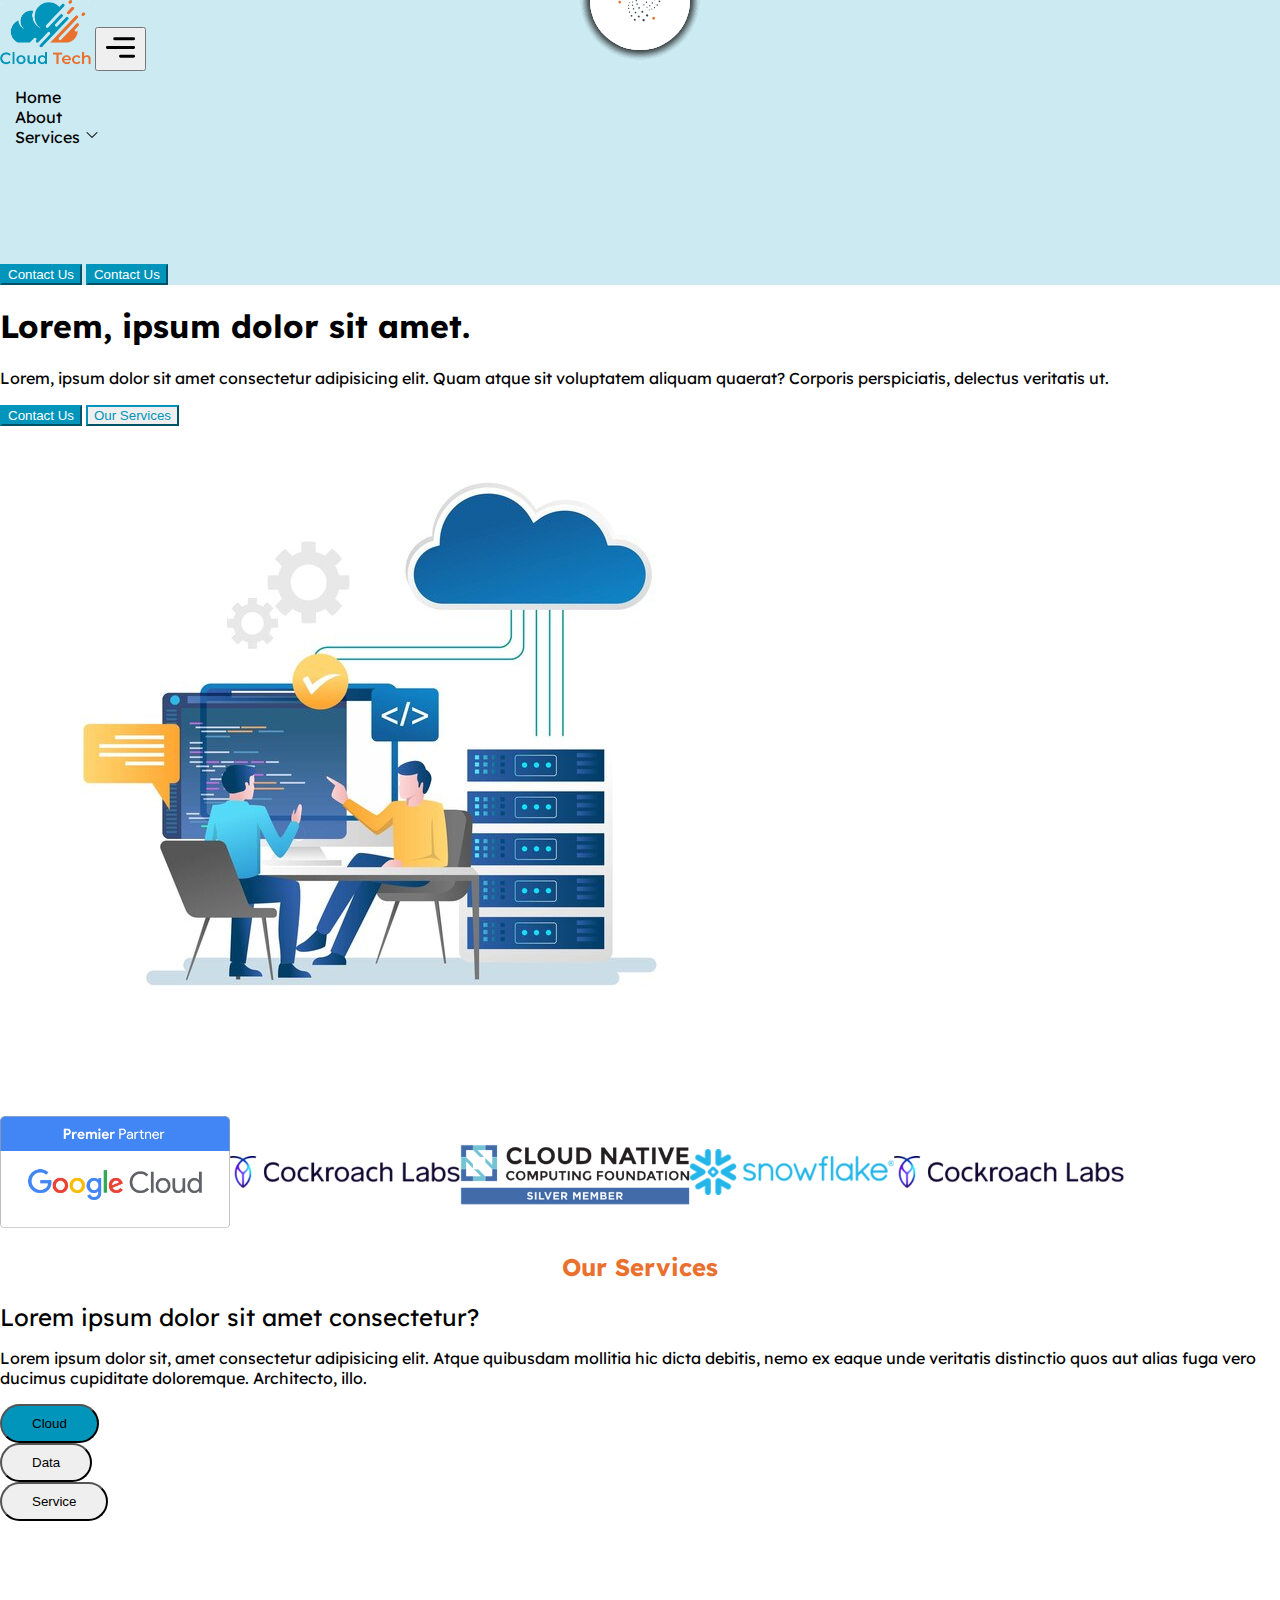
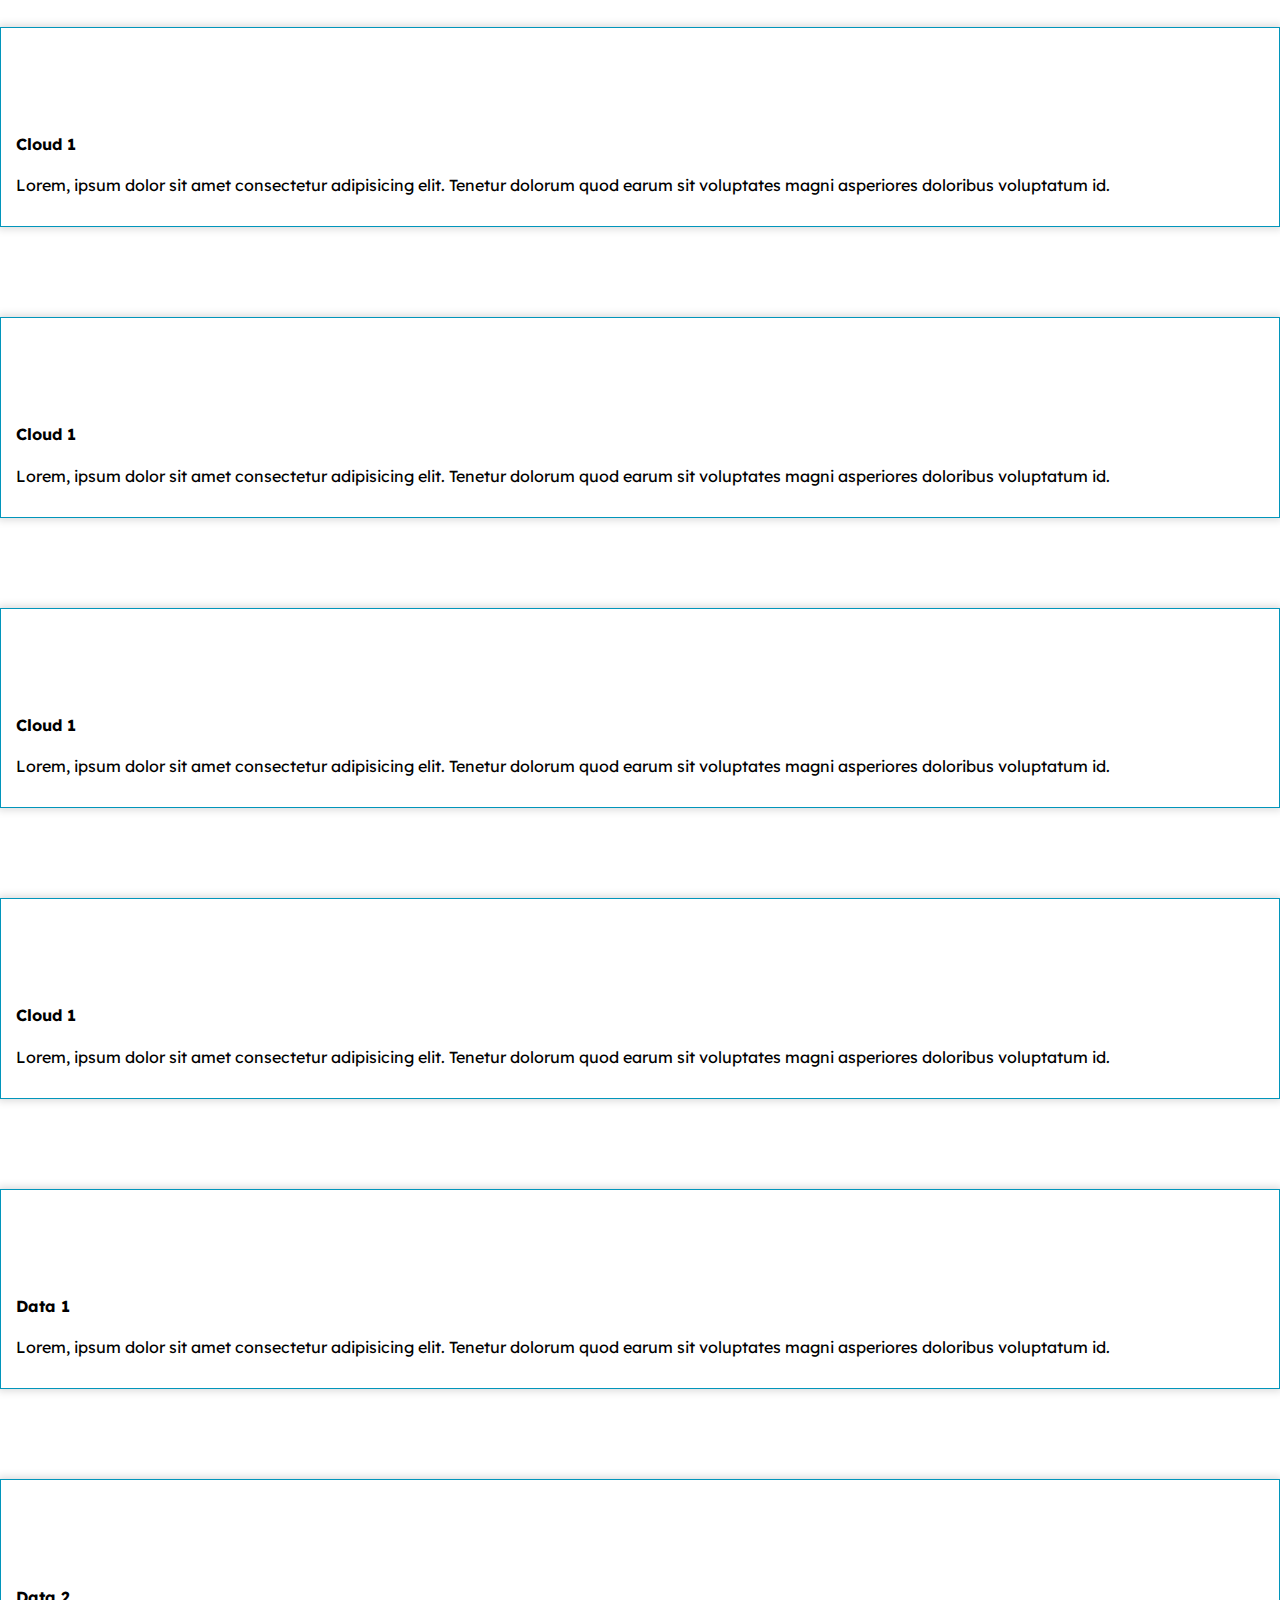
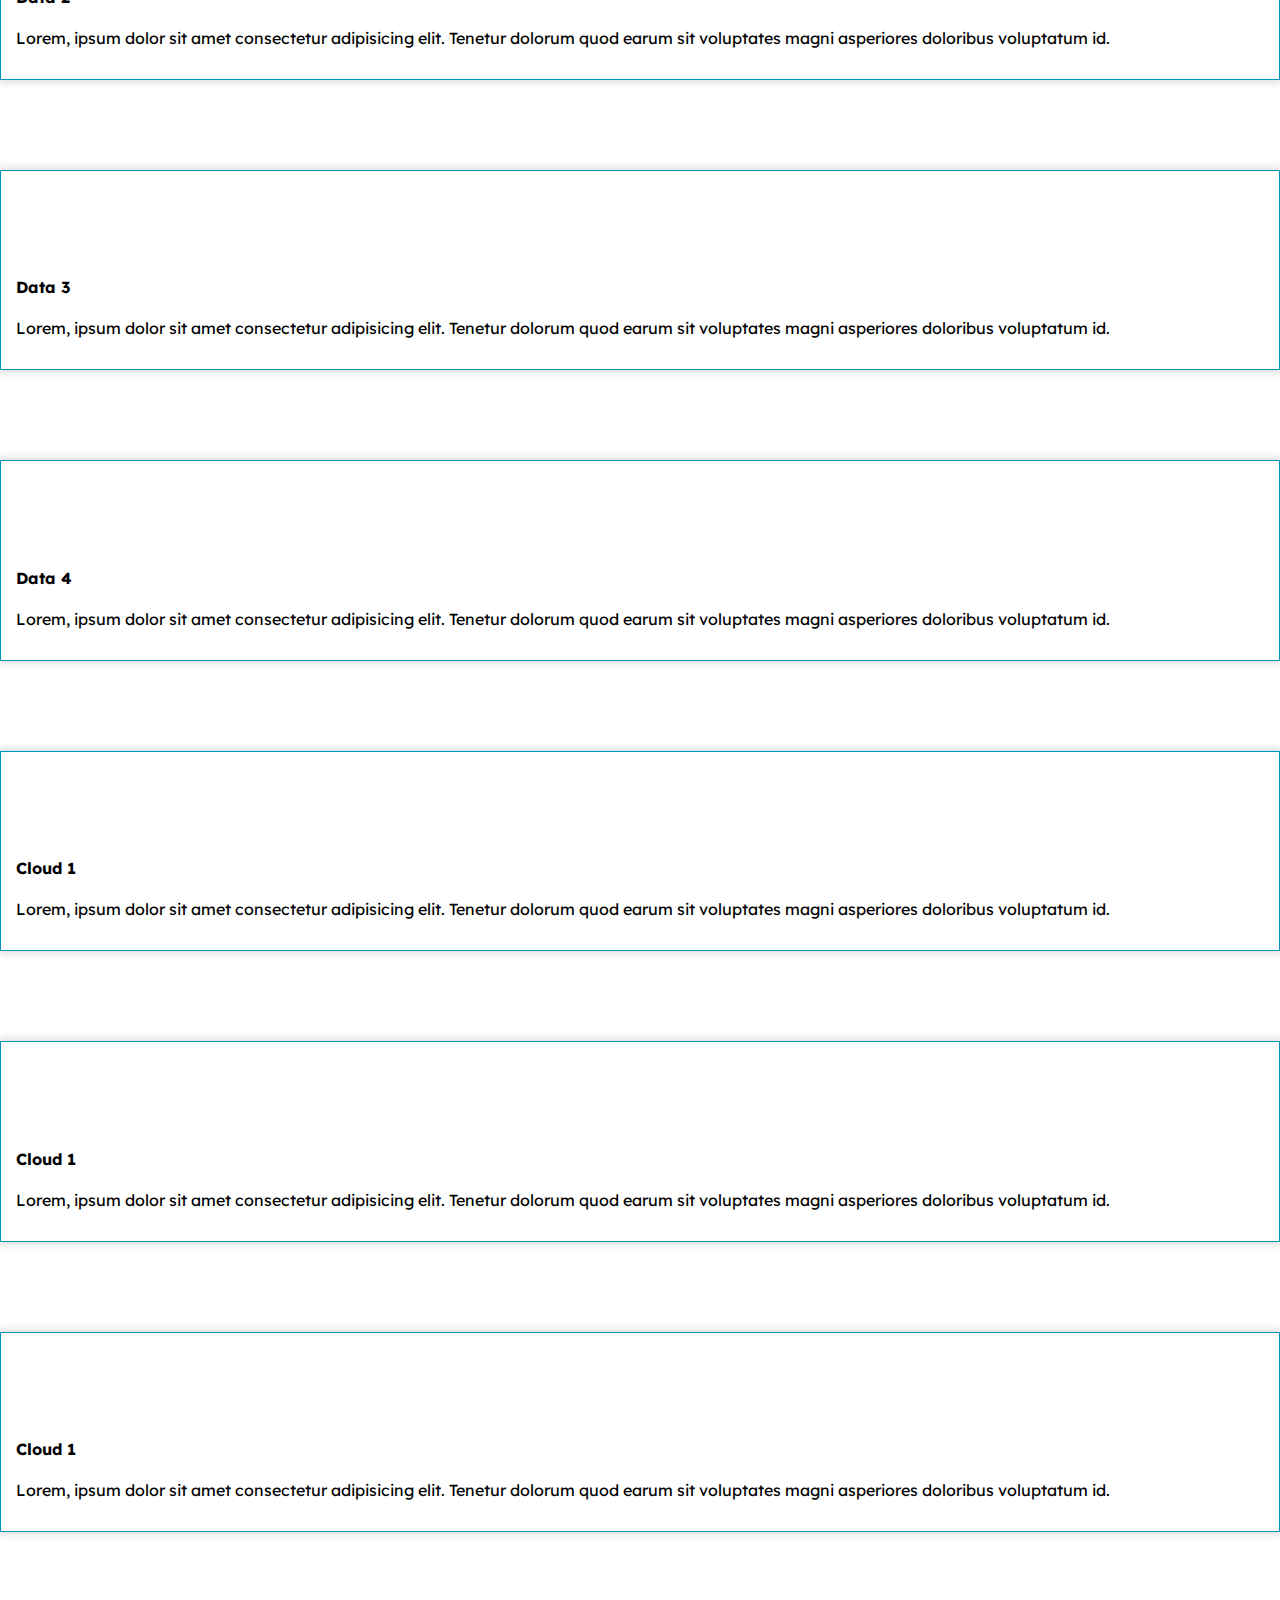
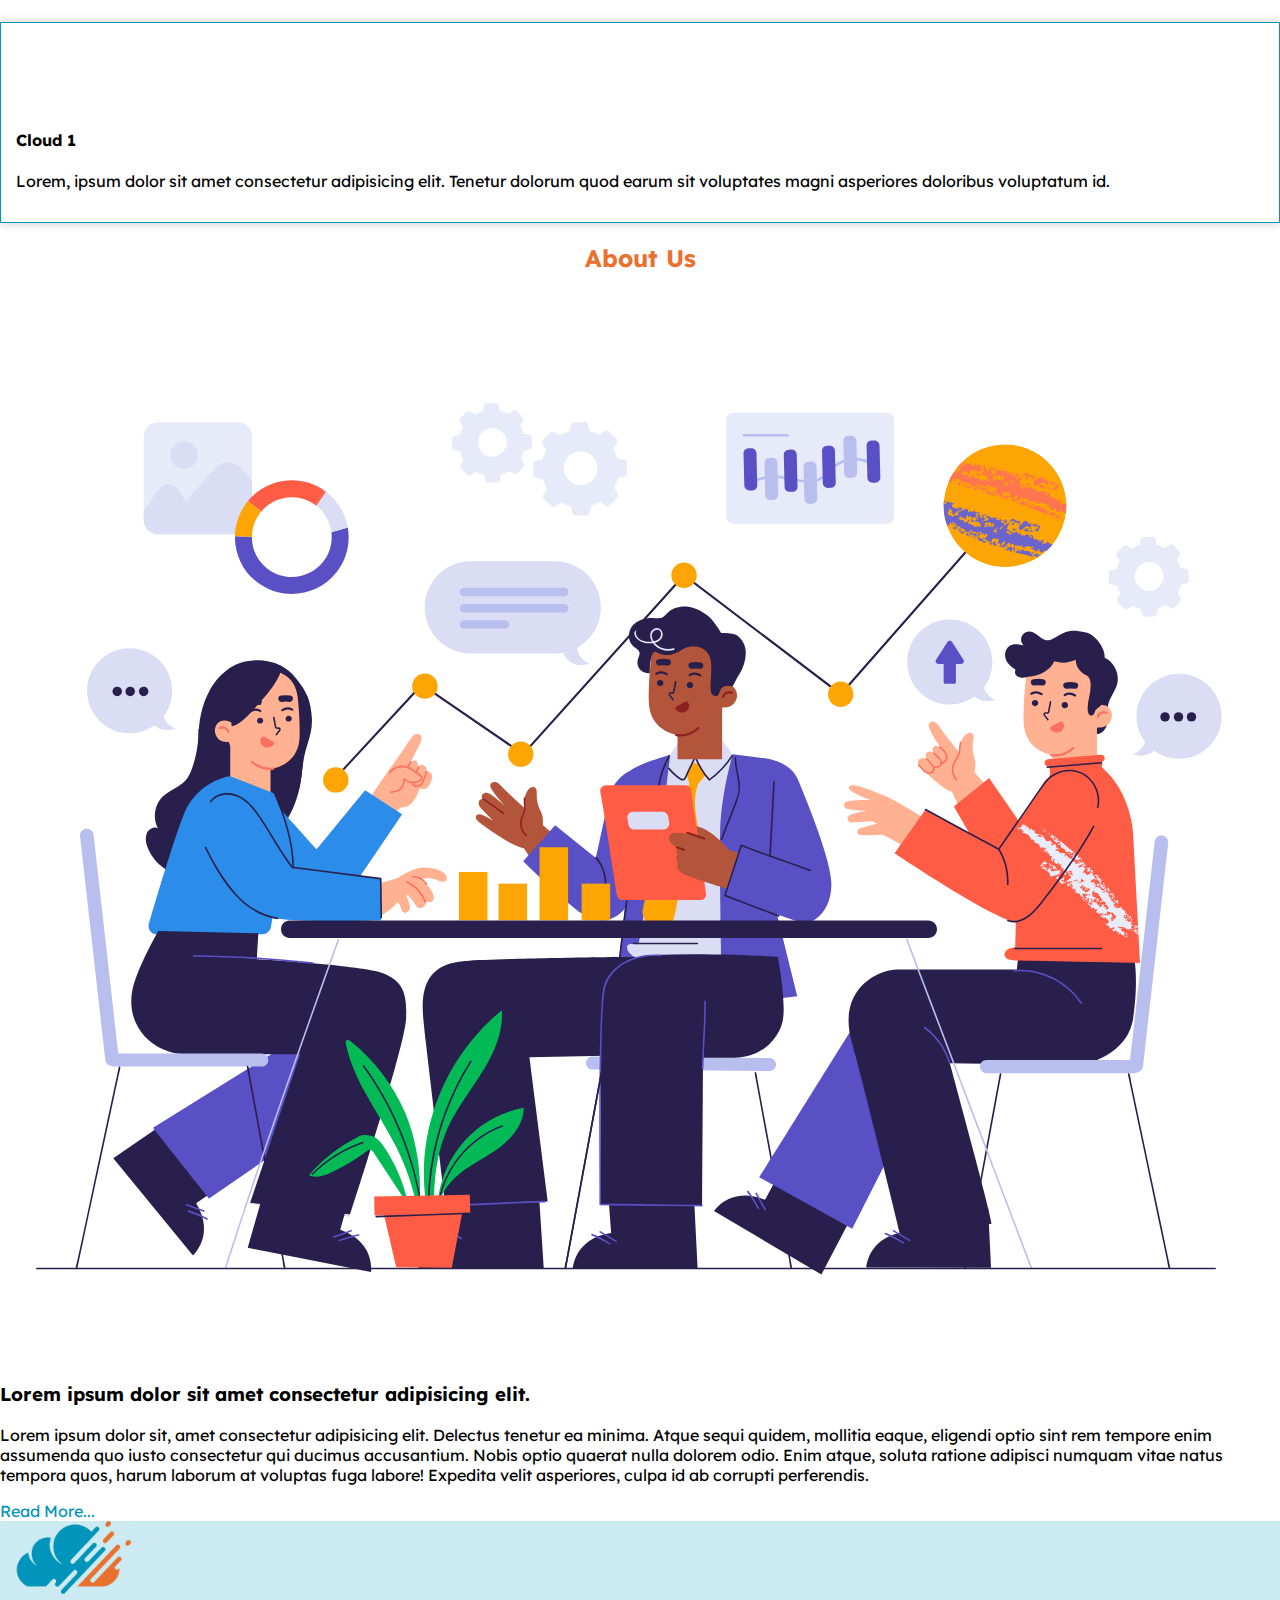
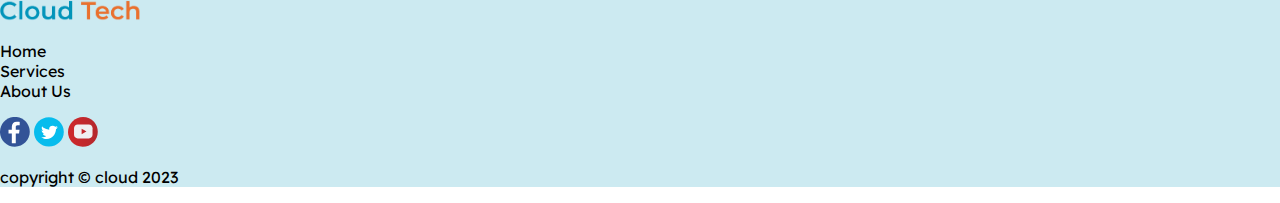
==== index.html @ d87e53be "new files" ====
<!DOCTYPE html>
<html lang="en">
<head>
    <meta charset="UTF-8">
    <meta name="viewport" content="width=device-width, initial-scale=1.0">
    <title>Home</title>
    <!-- css links -->
    <link href="https://cdn.jsdelivr.net/npm/bootstrap@5.3.2/dist/css/bootstrap.min.css" rel="stylesheet" integrity="sha384-T3c6CoIi6uLrA9TneNEoa7RxnatzjcDSCmG1MXxSR1GAsXEV/Dwwykc2MPK8M2HN" crossorigin="anonymous">
    <link rel="stylesheet" href="css/style.css">
    <link href="https://unpkg.com/aos@2.3.1/dist/aos.css" rel="stylesheet">
    <!-- css links ends -->
</head>
<body>
    <!-- header starts -->
    <header class="sticky-top bg-white">
      <nav class="navbar navbar-expand-lg bg-body-tertiary shadow p-0">
          <div class="container">
            <a class="navbar-brand py-2" href="#"><img src="images/cloud-tech4.svg" height="65" alt=""></a>
            <button class="navbar-toggler border-0 p-0 outline-none" type="button" data-bs-toggle="offcanvas" data-bs-target="#staticBackdrop" aria-controls="staticBackdrop">
              <img src="images/menu-icon.svg" alt="">
            </button>
            <div class="offcanvas offcanvas-start" tabindex="-1" id="staticBackdrop" aria-labelledby="staticBackdropLabel">
              <ul class="navbar-nav mx-lg-auto mb-2 mb-lg-0">
                <li class="nav-item me-lg-3">
                  <a class="nav-link active" aria-current="page" href="#">Home</a>
                </li>
                <li class="nav-item me-lg-3">
                  <a class="nav-link" href="#">About</a>
                </li>
                <li class="nav-item me-lg-3">
                  <a class="nav-link" href="services.html" role="button">
                    Services
                    <img src="images/arrow-down.svg" alt="">
                  </a>
                  <ul class="dropdown-menu row">
                    <li class="col-lg-6 dropdown-list mb-3">
                      <div class="dropdown-item text-uppercase" href="#">Data 1</div>
                      <ul>
                        <li><a href="#cloud_1">Data Inner</a></li>
                        <li><a href="">Data Inner</a></li>
                        <li><a href="">Data Inner</a></li>
                        <li><a href="">Data Inner</a></li>
                      </ul>
                    </li>
                    <li class="col-lg-6 dropdown-list mb-3">
                      <div class="dropdown-item text-uppercase" href="#">Services 1</div>
                      <ul>
                        <li><a href="">Services Inner</a></li>
                        <li><a href="">Services Inner</a></li>
                        <li><a href="">Services Inner</a></li>
                        <li><a href="">Services Inner</a></li>
                      </ul>
                    </li>
                    <li class="col-lg-6 dropdown-list mb-3">
                      <div class="dropdown-item text-uppercase" href="#">Services 1</div>
                      <ul>
                        <li><a href="">Services Inner</a></li>
                        <li><a href="">Services Inner</a></li>
                        <li><a href="">Services Inner</a></li>
                        <li><a href="">Services Inner</a></li>
                      </ul>
                    </li>
                  </ul>
                </li>
              </ul>
              <button class="btn btn-primary d-lg-block d-none" type="submit">Contact Us</button>
            </div>
            <button class="btn btn-primary fixed-bottom rounded-0 py-2 d-block d-lg-none" type="submit">Contact Us</button>
          </div>
      </nav>
    </header>
    <!-- header ends -->
    <div class="container">
    <!-- banner starts -->
    <section class="pb-lg-3 pb-5">
      <div class="row align-items-center">
        <div class="col-12 col-lg-4 order-2 order-lg-1 text-center text-lg-start">
          <h1 class="mainheading">Lorem, ipsum dolor sit amet.</h1>
          <p class="py-4">Lorem, ipsum dolor sit amet consectetur adipisicing elit. Quam atque sit voluptatem aliquam
            quaerat? Corporis perspiciatis, delectus veritatis ut.
          </p>
          <div>
            <button class="btn btn-primary me-4">Contact Us</button>
            <button class="btn btn-outline-primary">Our Services</button>
          </div>
        </div>
        <div class="col-12 col-lg-8 text-center order-1 order-lg-2 py-lg-3">
          <img src="images/banner.jpg" class="w-100" alt="">
        </div>
      </div>
    </section>
    <!-- banner ends -->
    <!-- technology partner starts -->
    <section class="technology-partner pb-5">
      <h2 class="subheadings mb-5" data-aos="fade-down" data-aos-easing="linear"
      data-aos-duration="1500">Technology Partner</h2>
      <div class="technology-scroll">
        <div class="card mx-3">
          <img src="images/partner-1.png" alt="">
        </div>
        <div class="card mx-3">
          <img src="images/partner-5.png" class="" alt="">
        </div>
        <div class="card mx-3">
          <img src="images/partner-3.png" alt="">
        </div>
        <div class="card mx-3">
          <img src="images/partner-4.png" alt="">
        </div>
        <div class="card mx-3">
          <img src="images/partner-5.png" alt="">
        </div>
      </div>
    </section>
    <!-- technology partner ends -->
    <!-- services starts -->
    <section class="my-5 text-center">
      <h2 class="subheadings mb-3 animated fadeIn">Our Services</h2>
      <span class="subtitle mb-3">Lorem ipsum dolor sit amet consectetur?</span>
      <p class="col-lg-7 mx-auto">Lorem ipsum dolor sit, amet consectetur adipisicing elit. Atque quibusdam mollitia hic dicta debitis, nemo ex eaque unde veritatis distinctio quos aut alias fuga vero ducimus cupiditate doloremque. Architecto, illo.</p>
      <div class="services-tabs my-5">
        <ul class="nav nav-pills justify-content-center" id="pills-tab" role="tablist">
          <li class="nav-item me-3" role="presentation">
            <button class="nav-link active" data-bs-toggle="pill" data-bs-target="#service-1" type="button" role="tab" aria-selected="true">Cloud</button>
          </li>
          <li class="nav-item me-3" role="presentation">
            <button class="nav-link" data-bs-toggle="pill" data-bs-target="#service-2" type="button" role="tab" aria-selected="false">Data</button>
          </li>
          <li class="nav-item" role="presentation">
            <button class="nav-link" data-bs-toggle="pill" data-bs-target="#service-3" type="button" role="tab" aria-selected="false">Service</button>
          </li>
        </ul>
        <div class="tab-content servicestab-content" id="pills-tabContent">
          <div class="tab-pane fade show active" id="service-1" role="tabpanel" tabindex="0">
            <div class="row gx-3 customMbl-scroll">
              <div class="col-8 col-lg-3 tab-pane-item">
                <a href="javascript:void(0);">
                  <div class="card position-relative shadow rounded-3">
                    <div class="card-icon shadow">
                      <img src="images/service-icon-1.svg" alt="">
                    </div>
                    <h4>Cloud 1</h4>
                    <p>Lorem, ipsum dolor sit amet consectetur adipisicing elit. Tenetur dolorum quod earum sit voluptates magni asperiores 
                      doloribus voluptatum id.
                    </p>
                  </div>
                </a>
              </div>
              <div class="col-8 col-lg-3 tab-pane-item">
                <a href="javascript:void(0);">
                  <div class="card position-relative shadow rounded-3">
                    <div class="card-icon shadow">
                      <img src="images/service-icon-2.svg" alt="">
                    </div>
                    <h4>Cloud 1</h4>
                    <p>Lorem, ipsum dolor sit amet consectetur adipisicing elit. Tenetur dolorum quod earum sit voluptates magni asperiores 
                      doloribus voluptatum id.
                    </p>
                  </div>
                </a>
              </div>
              <div class="col-8 col-lg-3 tab-pane-item">
                <a href="javascript:void(0);">
                  <div class="card position-relative shadow rounded-3">
                    <div class="card-icon shadow">
                      <img src="images/service-icon-3.svg" alt="">
                    </div>
                    <h4>Cloud 1</h4>
                    <p>Lorem, ipsum dolor sit amet consectetur adipisicing elit. Tenetur dolorum quod earum sit voluptates magni asperiores 
                      doloribus voluptatum id.
                    </p>
                  </div>
                </a>
              </div>
              <div class="col-8 col-lg-3 tab-pane-item">
                <a href="javascript:void(0);">
                  <div class="card position-relative shadow rounded-3">
                    <div class="card-icon shadow">
                      <img src="images/service-icon-1.svg" alt="">
                    </div>
                    <h4>Cloud 1</h4>
                    <p>Lorem, ipsum dolor sit amet consectetur adipisicing elit. Tenetur dolorum quod earum sit voluptates magni asperiores 
                      doloribus voluptatum id.
                    </p>
                  </div>
                </a>
              </div>
            </div>
          </div>
          <div class="tab-pane fade" id="service-2" role="tabpanel" tabindex="1">
            <div class="row gx-3 customMbl-scroll">
              <div class="col-8 col-lg-3 tab-pane-item">
                <a href="javascript:void(0);">
                  <div class="card position-relative shadow rounded-3">
                    <div class="card-icon shadow">
                      <img src="images/service-icon-2.svg" alt="">
                    </div>
                    <h4>Data 1</h4>
                    <p>Lorem, ipsum dolor sit amet consectetur adipisicing elit. Tenetur dolorum quod earum sit voluptates magni asperiores 
                      doloribus voluptatum id.
                    </p>
                  </div>
                </a>
              </div>
              <div class="col-8 col-lg-3 tab-pane-item">
                <a href="javascript:void(0);">
                  <div class="card position-relative shadow rounded-3">
                    <div class="card-icon shadow">
                      <img src="images/service-icon-1.svg" alt="">
                    </div>
                    <h4>Data 2</h4>
                    <p>Lorem, ipsum dolor sit amet consectetur adipisicing elit. Tenetur dolorum quod earum sit voluptates magni asperiores 
                      doloribus voluptatum id.
                    </p>
                  </div>
                </a>
              </div>
              <div class="col-8 col-lg-3 tab-pane-item">
                <a href="javascript:void(0);">
                  <div class="card position-relative shadow rounded-3">
                    <div class="card-icon shadow">
                      <img src="images/service-icon-3.svg" alt="">
                    </div>
                    <h4>Data 3</h4>
                    <p>Lorem, ipsum dolor sit amet consectetur adipisicing elit. Tenetur dolorum quod earum sit voluptates magni asperiores 
                      doloribus voluptatum id.
                    </p>
                  </div>
                </a>
              </div>
              <div class="col-8 col-lg-3 tab-pane-item">
                <a href="javascript:void(0);">
                  <div class="card position-relative shadow rounded-3">
                    <div class="card-icon shadow">
                      <img src="images/service-icon-1.svg" alt="">
                    </div>
                    <h4>Data 4</h4>
                    <p>Lorem, ipsum dolor sit amet consectetur adipisicing elit. Tenetur dolorum quod earum sit voluptates magni asperiores 
                      doloribus voluptatum id.
                    </p>
                  </div>
                </a>
              </div>
            </div>
          </div>
          <div class="tab-pane fade" id="service-3" role="tabpanel" tabindex="2">
            <div class="row gx-3 customMbl-scroll">
              <div class="col-8 col-lg-3 tab-pane-item">
                <a href="javascript:void(0);">
                  <div class="card position-relative shadow rounded-3">
                    <div class="card-icon shadow">
                      <img src="images/service-icon-1.svg" alt="">
                    </div>
                    <h4>Cloud 1</h4>
                    <p>Lorem, ipsum dolor sit amet consectetur adipisicing elit. Tenetur dolorum quod earum sit voluptates magni asperiores 
                      doloribus voluptatum id.
                    </p>
                  </div>
                </a>
              </div>
              <div class="col-8 col-lg-3 tab-pane-item">
                <a href="javascript:void(0);">
                  <div class="card position-relative shadow rounded-3">
                    <div class="card-icon shadow">
                      <img src="images/service-icon-1.svg" alt="">
                    </div>
                    <h4>Cloud 1</h4>
                    <p>Lorem, ipsum dolor sit amet consectetur adipisicing elit. Tenetur dolorum quod earum sit voluptates magni asperiores 
                      doloribus voluptatum id.
                    </p>
                  </div>
                </a>
              </div>
              <div class="col-8 col-lg-3 tab-pane-item">
                <a href="javascript:void(0);">
                  <div class="card position-relative shadow rounded-3">
                    <div class="card-icon shadow">
                      <img src="images/service-icon-2.svg" alt="">
                    </div>
                    <h4>Cloud 1</h4>
                    <p>Lorem, ipsum dolor sit amet consectetur adipisicing elit. Tenetur dolorum quod earum sit voluptates magni asperiores 
                      doloribus voluptatum id.
                    </p>
                  </div>
                </a>
              </div>
              <div class="col-8 col-lg-3 tab-pane-item">
                <a href="javascript:void(0);">
                  <div class="card position-relative shadow rounded-3">
                    <div class="card-icon shadow">
                      <img src="images/service-icon-3.svg" alt="">
                    </div>
                    <h4>Cloud 1</h4>
                    <p>Lorem, ipsum dolor sit amet consectetur adipisicing elit. Tenetur dolorum quod earum sit voluptates magni asperiores 
                      doloribus voluptatum id.
                    </p>
                  </div>
                </a>
              </div>
            </div>
          </div>
        </div>
      </div>
    </section>
    <!-- services ends -->
    <!-- about us starts -->
    <section class="py-5">
      <h2 class="subheadings mb-5">About Us</h2>
      <div class="row">
        <div class="col-lg-6">
          <img src="images/about-us1.svg" alt="">
        </div>
        <div class="col-lg-6 text-center">
          <div class="pt-5">
            <h3>Lorem ipsum dolor sit amet consectetur adipisicing elit.</h3>
            <p>Lorem ipsum dolor sit, amet consectetur adipisicing elit. Delectus tenetur ea minima. Atque sequi quidem, mollitia eaque, eligendi optio sint rem tempore enim assumenda quo iusto consectetur qui ducimus accusantium.
            Nobis optio quaerat nulla dolorem odio. Enim atque, soluta ratione adipisci numquam vitae natus tempora quos, harum laborum at voluptas fuga labore! Expedita velit asperiores, culpa id ab corrupti perferendis.
            </p>
            <a href="javascript:void(0);" class="text-blue fs-5">Read More...</a>
          </div>
        </div>
      </div>
    </section>
    <!-- about us ends -->
    </div>
    <footer class="bg-body-tertiary pt-5 pb-5 pb-lg-3">
      <div class="container">
        <div class="row align-items-center">
          <div class="col-12 col-lg-3 footer-logo">
            <img src="images/cloud-tech4.svg" alt="">
          </div>
          <div class="col-12 col-lg-5 my-lg-0 my-4">
            <ul class="d-flex px-5 justify-content-center">
              <li class="me-4"><a href="javascript:void(0);">Home</a></li>
              <li class="me-4"><a href="javascript:void(0);">Services</a></li>
              <li class="me-4"><a href="javascript:void(0);">About Us</a></li>
            </ul>
          </div>
          <div class="col-12 col-lg-4">
            <div class="d-flex justify-content-center">
              <a href="javascript:void(0);" class="me-3"><img src="images/facebook.svg" alt=""></a>
              <a href="javascript:void(0);" class="me-3"><img src="images/twitter.svg" alt=""></a>
              <a href="javascript:void(0);" class="me-3"><img src="images/youtube.svg" alt=""></a>
            </div>
          </div>
        </div>
        <div class="col-12 mt-4 text-center">
          <p>copyright &copy cloud 2023</p>
        </div>
      </div>
    </footer>
    
    
    <!-- js links -->
    <script src="https://code.jquery.com/jquery-3.7.1.min.js" integrity="sha256-/JqT3SQfawRcv/BIHPThkBvs0OEvtFFmqPF/lYI/Cxo=" crossorigin="anonymous"></script>
    <script src="https://cdn.jsdelivr.net/npm/bootstrap@5.3.2/dist/js/bootstrap.bundle.min.js" integrity="sha384-C6RzsynM9kWDrMNeT87bh95OGNyZPhcTNXj1NW7RuBCsyN/o0jlpcV8Qyq46cDfL" crossorigin="anonymous"></script>
    <script src="javascript/script.js"></script>
    <script src="https://unpkg.com/aos@2.3.1/dist/aos.js"></script>
    <script>
      AOS.init({
        once: false,
      });
    </script>
    <!-- js links ends -->
</body>
</html>
---- css/style.css ----
@import url('https://fonts.googleapis.com/css2?family=Jost:wght@300;400;500;600;700;900&family=Lexend:wght@200;300;400&family=Work+Sans:wght@300;400;700&display=swap');
body{
    margin: 0;
    padding: 0;
    font-size: 16px;
    font-family: 'Lexend', sans-serif;
}
ul{
    list-style: none;
    padding: 0;
}
a,a:hover{
    text-decoration: none;
    color: #000;
}
.card{
    border: 0;
}
.text-blue{
    color:  #0195BB !important;
}
.btn.btn-primary,
.btn.btn-primary:hover,
.btn.btn-outline-primary:hover{
    background-color: #0195BB;
    color: #fff;
    border-color: #0195BB;
}
.btn.btn-outline-primary{
    border-color: #0195BB;
    color: #0195BB;
}
.subheadings{
    color: #ea702d;
    text-align: center;
}
.subtitle{
    font-size: 1.5rem;
    display: block;
}
::-webkit-scrollbar{
    display: none;
}
.bg-body-tertiary{
    background-color: #0195bb33 !important;
}
.nav-link{
    padding: 28px 15px;
    transition: all 0.5s ease;
    position: relative;
}
.nav-item .nav-link img{
    transition: all 0.5s ease;
}
.nav-item:hover .nav-link img{
    transform: rotate(180deg);
}
.dropdown-menu .dropdown-item{
    padding: 0;
    color: #000;
}
.dropdown-menu li ul li a{
    padding: 0 0 10px;
}
.navbar-toggler:focus{
    outline: none !important;
    box-shadow: none;
}
.technology-partner img{
    max-width: 230px;
}
.technology-scroll{
    overflow: hidden;
    white-space: nowrap;
    display: flex;
    align-items: center;
    justify-content: start;
}
.services-tabs .nav-link{
    padding: 10px 30px;
    border-radius: 25px;
    color: #000;
}
.services-tabs .nav-link.active{
    background-color: #0195BB;
}
.services-tabs .servicestab-content .row .tab-pane-item{
    padding-top: 90px;
}
.services-tabs .card-icon{
    position: absolute;
    top: 0%;
    left: 50%;
    transform: translate(-50%,-50%);
    border-radius: 100%;
    padding: 10px;
    width: 80px;
    height: 80px;
    display: flex;
    align-items: center;
    overflow: hidden;
    white-space: nowrap;
    justify-content: center;
    background-color: #fff;
}
.servicestab-content .card{
    padding: 85px 15px 15px 15px;
    border: 1px solid  #0195BB;
}
.servicestab-content .card img{
    height: 65px;
}
.servicestab-content .shadow{
    box-shadow: 0 0rem 0.5rem 0.1rem rgb(0,0,0,0.15) !important;
}
.footer-logo img{
    height: 100px;
}
/* services css */
.cloud-title h3{
    color: #0195BB;
}
.services-grid{
    padding: 0px 0 40px;
}
.text-label{
    font-size: 1.5rem;
}
.text-label .span{
    color: #0195BB;
}
/* ends */
.bgImage{
    position: relative;
}
.cloud-title{
    position: sticky;
    top: 80px;
    padding: 10px 0;
    background-color: #fff;
}
/* animation css */
@keyframes slideIn {
    0% {
        opacity: 0;
        -webkit-transform: translateY(70%);
        transform: translateY(70%);
    }
    100% {
        opacity: 1;
        -webkit-transform: translateY(0);
        transform: translateY(0);
    }
}

/* animation css ends */
@media (min-width:999px){
    .offcanvas{
        display: contents;
    }
    .dropdown-menu{
        transform: scaleZ(0);
        visibility: hidden;
        opacity: 0;
        display: flex;
        align-items: center;
        top: 100%;
        left: auto;
        right: auto;
    }
    .nav-item:hover .dropdown-menu{
        border: 0;
        box-shadow: 0px 0px 4px rgb(0,0,0,0.15);
        padding: 20px;
        border-radius: 4px;
        text-align: left;
        transform: scaleZ(1);
        visibility: visible;
        opacity: 1;
        transition: all 0.6s;
    }
    .dropdown-menu .dropdown-item:hover{
        background-color: transparent;
    }
    
    
}
@media (max-width:999px){
    .offcanvas.offcanvas-start{
        width: 326px;
    }
    .nav-link{
        padding: 10px 15px;
    }
    .services-tabs .nav-pills{
        white-space: nowrap;
        display: flex;
        flex-wrap: nowrap;
        overflow: auto;
        /* justify-content: start !important; */
    }
    .customMbl-scroll{
        display: flex;
        flex-wrap: nowrap;
        overflow: auto;
    }
    .footer-logo{
        text-align: center;
    }
    .dropdown-menu{
        padding: 0 15px;
        border: 0;
    }
    .dropdown-menu li ul li a{
        font-size: 14px;
    }
    .btn-primary.fixed-bottom{
        font-size: 18px;
    }
    .cloud-title{
        background-color: #fff;
        padding: 10px 15px;
        /* box-shadow: 0 0 10px rgba(0,0,0,.1); */
    }    
    .services-grid {
        padding: 0px 0 20px;
    }
}
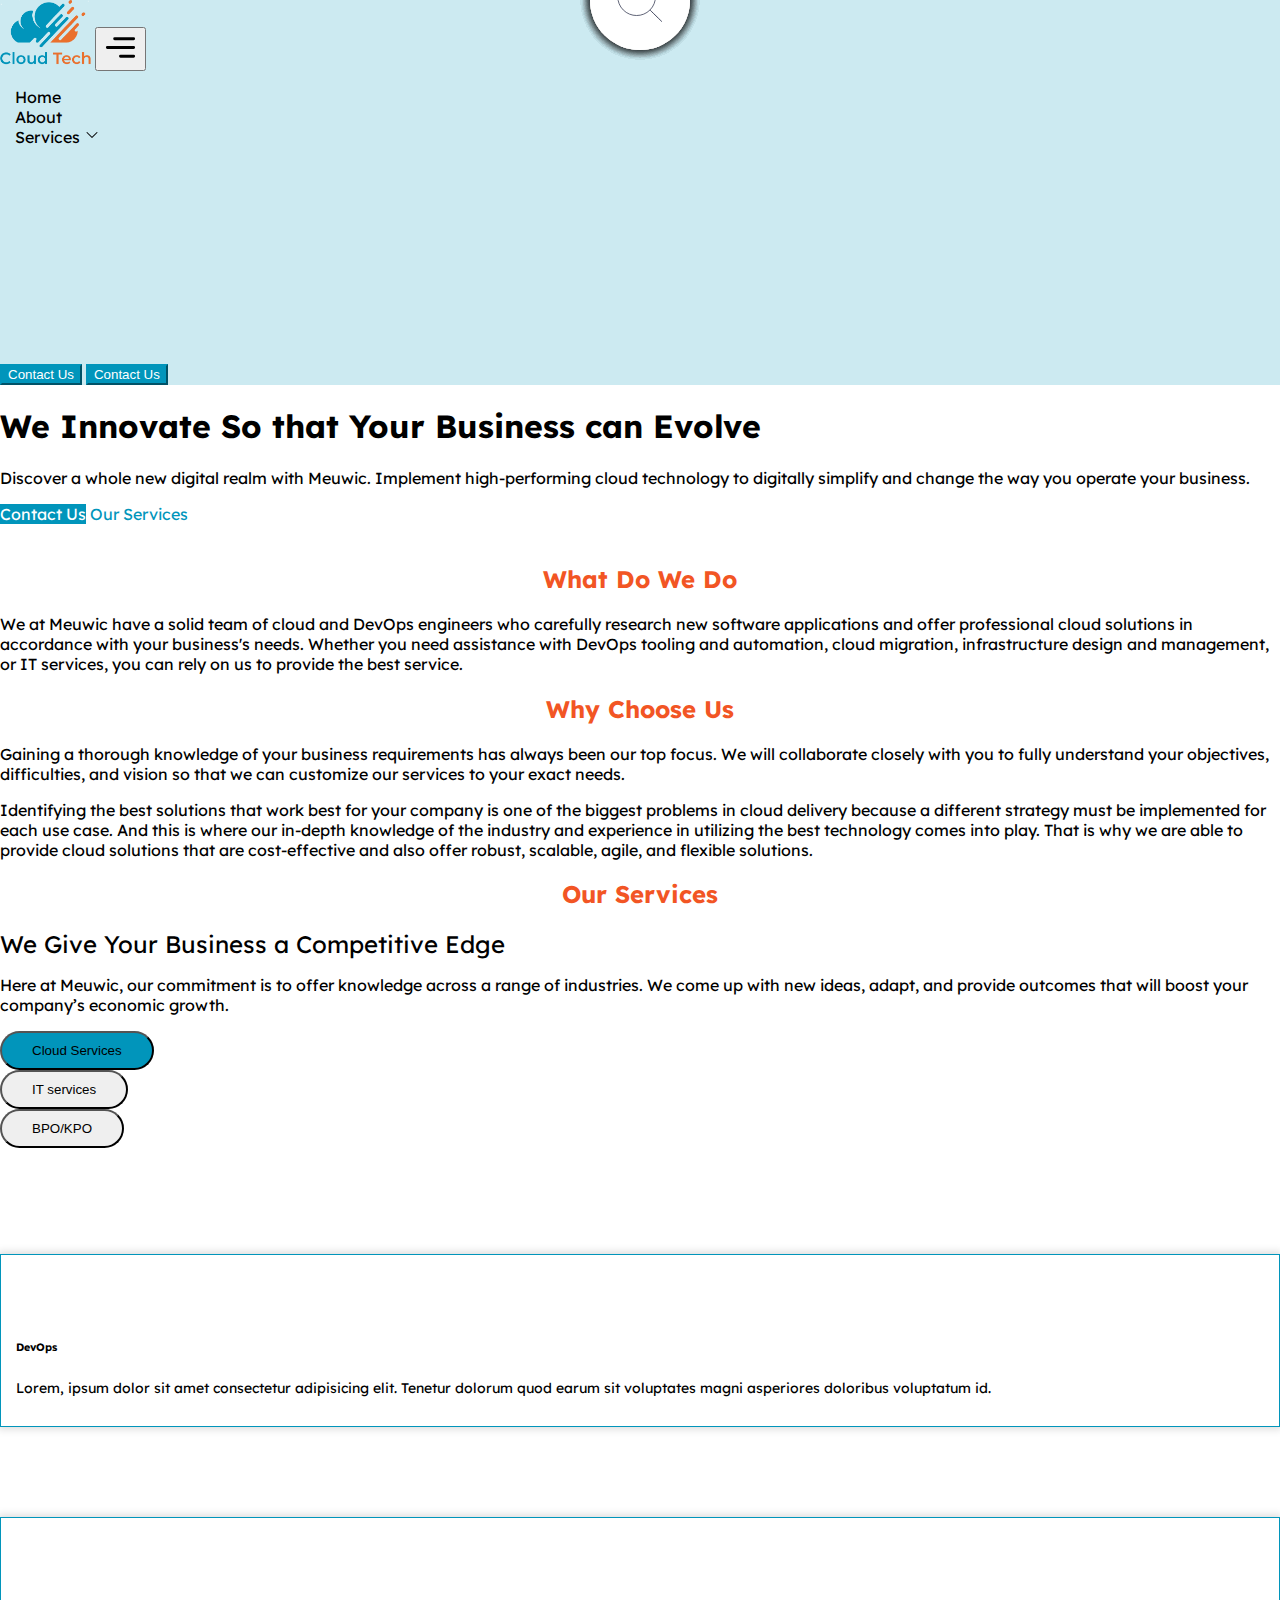
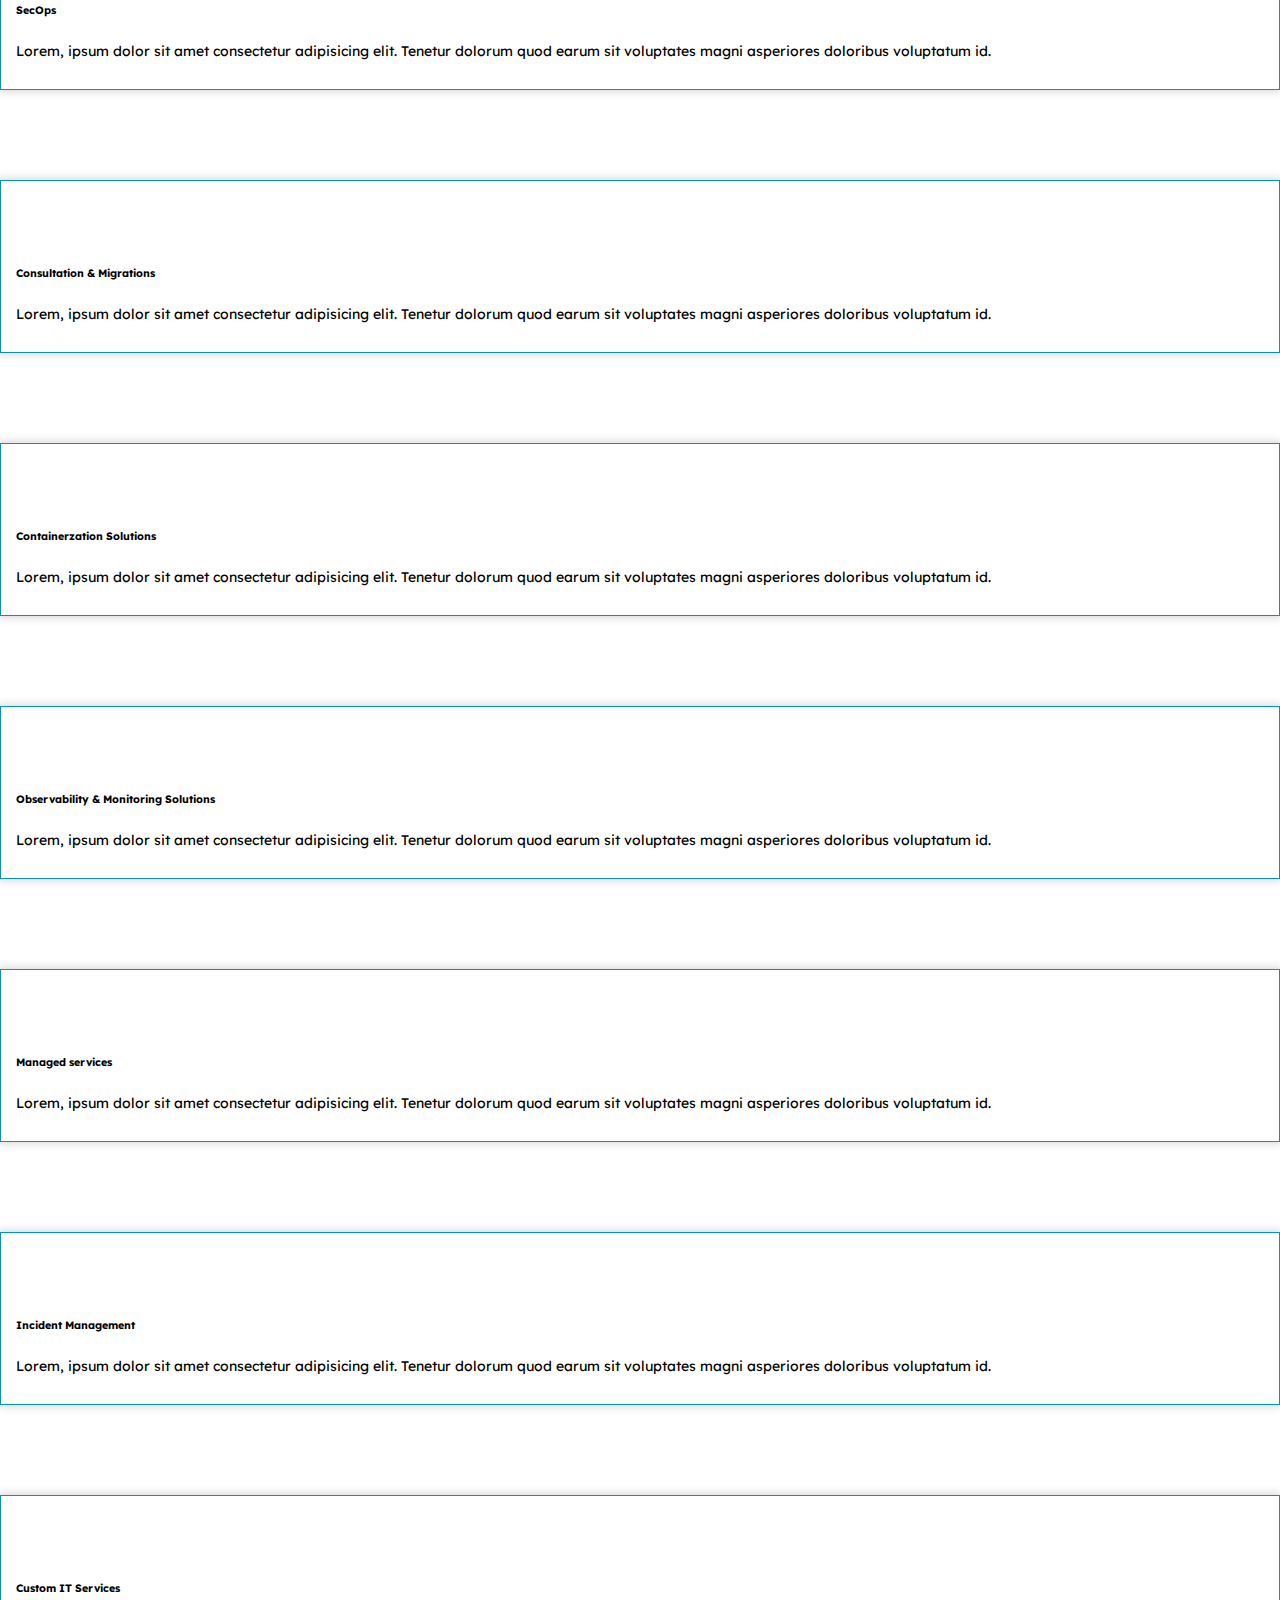
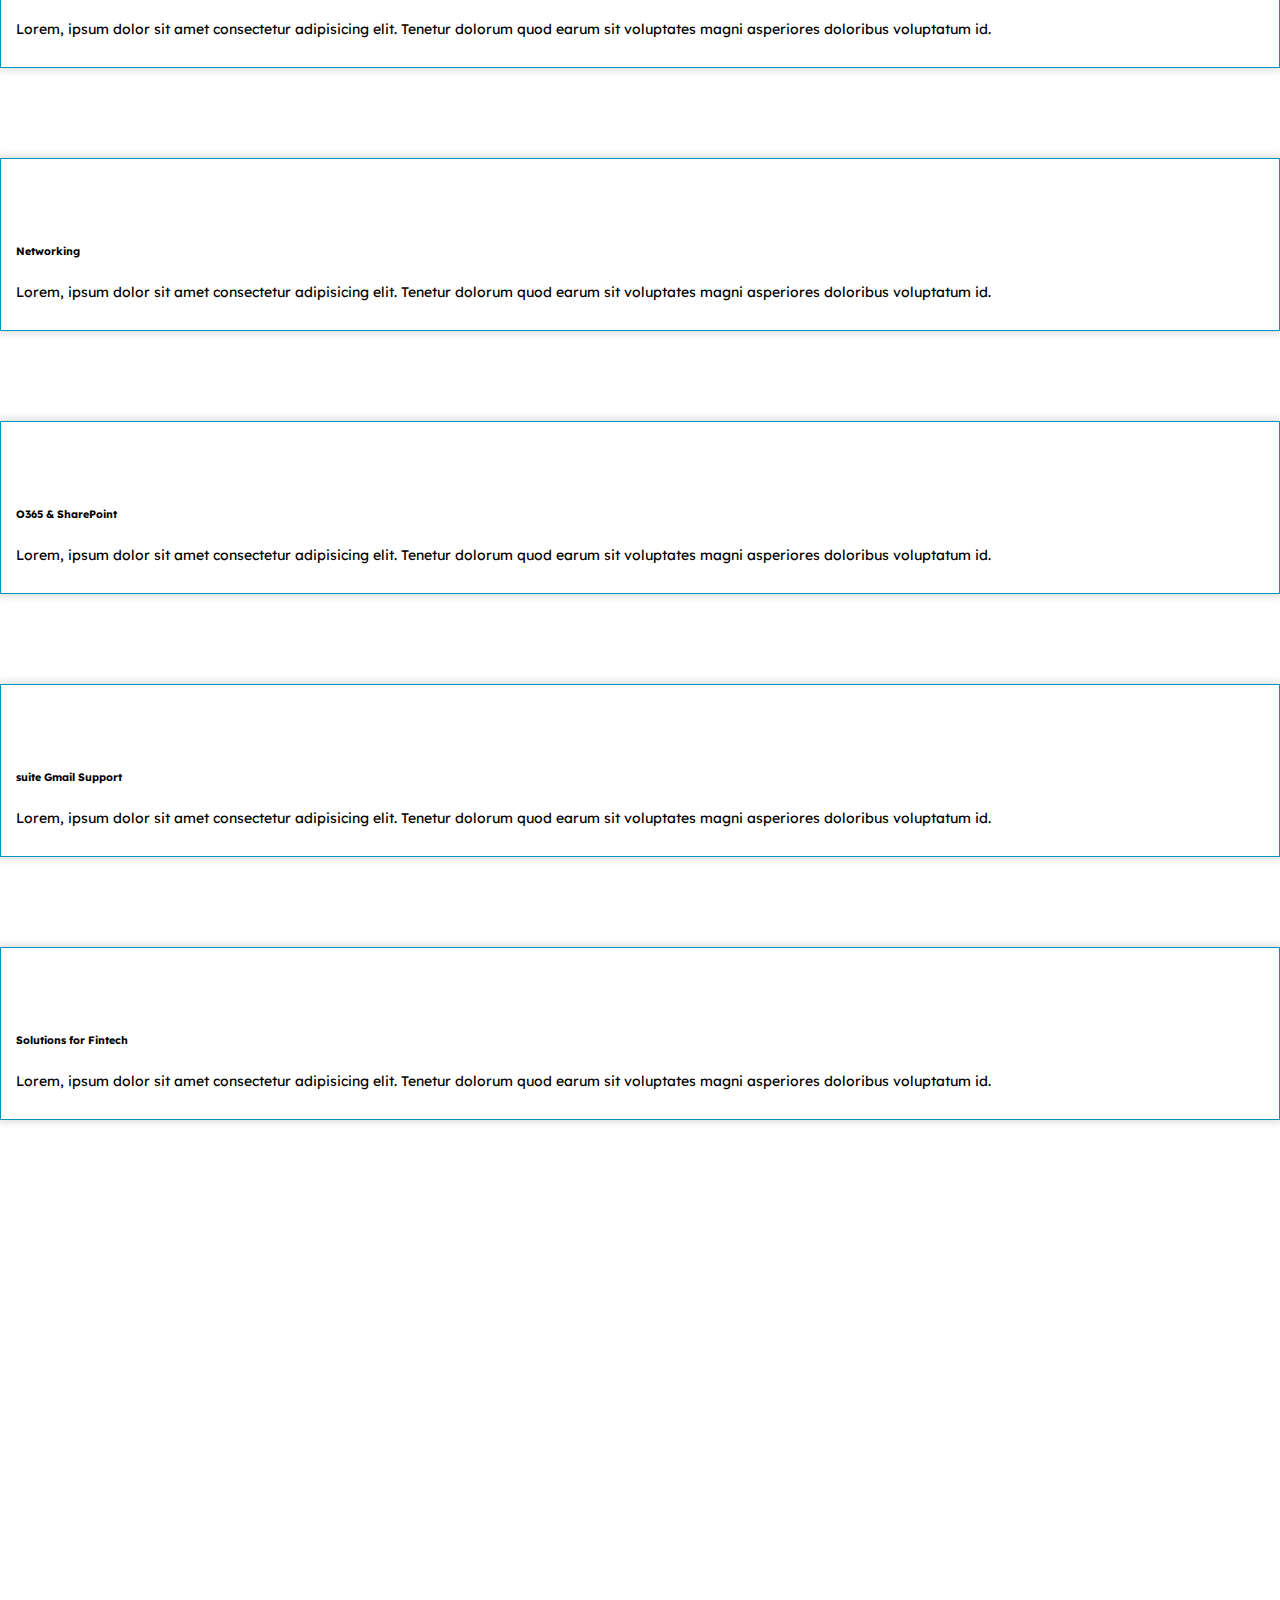
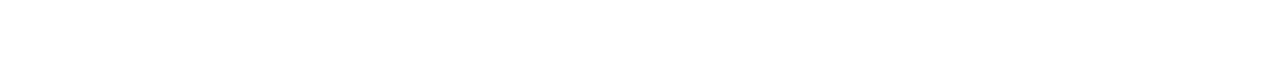
==== commit e987c657: "Update index.html" ====
--- a/index.html
+++ b/index.html
@@ -3,11 +3,11 @@
 <head>
     <meta charset="UTF-8">
     <meta name="viewport" content="width=device-width, initial-scale=1.0">
-    <title>Home</title>
+    <title>Muewic</title>
     <!-- css links -->
     <link href="https://cdn.jsdelivr.net/npm/bootstrap@5.3.2/dist/css/bootstrap.min.css" rel="stylesheet" integrity="sha384-T3c6CoIi6uLrA9TneNEoa7RxnatzjcDSCmG1MXxSR1GAsXEV/Dwwykc2MPK8M2HN" crossorigin="anonymous">
     <link rel="stylesheet" href="css/style.css">
-    <link href="https://unpkg.com/aos@2.3.1/dist/aos.css" rel="stylesheet">
+    <link rel="stylesheet" href="css/animate.css">
     <!-- css links ends -->
 </head>
 <body>
@@ -15,49 +15,48 @@
     <header class="sticky-top bg-white">
       <nav class="navbar navbar-expand-lg bg-body-tertiary shadow p-0">
           <div class="container">
-            <a class="navbar-brand py-2" href="#"><img src="images/cloud-tech4.svg" height="65" alt=""></a>
+            <a class="navbar-brand py-2" href="index.html"><img src="images/cloud-tech4.svg" height="65" alt=""></a>
             <button class="navbar-toggler border-0 p-0 outline-none" type="button" data-bs-toggle="offcanvas" data-bs-target="#staticBackdrop" aria-controls="staticBackdrop">
               <img src="images/menu-icon.svg" alt="">
             </button>
             <div class="offcanvas offcanvas-start" tabindex="-1" id="staticBackdrop" aria-labelledby="staticBackdropLabel">
               <ul class="navbar-nav mx-lg-auto mb-2 mb-lg-0">
                 <li class="nav-item me-lg-3">
-                  <a class="nav-link active" aria-current="page" href="#">Home</a>
+                  <a class="nav-link active" aria-current="page" href="index.html">Home</a>
                 </li>
                 <li class="nav-item me-lg-3">
-                  <a class="nav-link" href="#">About</a>
+                  <a class="nav-link" href="about-us.html">About</a>
                 </li>
                 <li class="nav-item me-lg-3">
-                  <a class="nav-link" href="services.html" role="button">
+                  <a class="nav-link service-btn" href="javascript:void(0);" role="button">
                     Services
                     <img src="images/arrow-down.svg" alt="">
                   </a>
-                  <ul class="dropdown-menu row">
+                  <ul class="dropdown-menu row align-items-start">
                     <li class="col-lg-6 dropdown-list mb-3">
-                      <div class="dropdown-item text-uppercase" href="#">Data 1</div>
+                      <div class="dropdown-item text-uppercase mb-2 pb-2 border-bottom" href="services.html">Cloud Services</div>
                       <ul>
-                        <li><a href="#cloud_1">Data Inner</a></li>
-                        <li><a href="">Data Inner</a></li>
-                        <li><a href="">Data Inner</a></li>
-                        <li><a href="">Data Inner</a></li>
+                        <li><a href="services.html">DevOps</a></li>
+                        <li><a href="services.html">SecOps</a></li>
+                        <li><a href="services.html">Consultation & Migrations</a></li>
+                        <li><a href="services.html">Observability & Monitoring Solutions</a></li>
+                        <li><a href="services.html">Managed services</a></li>
+                        <li><a href="services.html">Incident Management</a></li>
                       </ul>
                     </li>
                     <li class="col-lg-6 dropdown-list mb-3">
-                      <div class="dropdown-item text-uppercase" href="#">Services 1</div>
+                      <div class="dropdown-item text-uppercase mb-2 pb-2 border-bottom" href="services.html">IT services</div>
                       <ul>
-                        <li><a href="">Services Inner</a></li>
-                        <li><a href="">Services Inner</a></li>
-                        <li><a href="">Services Inner</a></li>
-                        <li><a href="">Services Inner</a></li>
+                        <li><a href="services.html">Custom IT Services</a></li>
+                        <li><a href="services.html">Networking</a></li>
+                        <li><a href="services.html">O365 & SharePoint</a></li>
+                        <li><a href="services.html">Gsuite Gmail Support </a></li>
                       </ul>
                     </li>
                     <li class="col-lg-6 dropdown-list mb-3">
-                      <div class="dropdown-item text-uppercase" href="#">Services 1</div>
+                      <div class="dropdown-item text-uppercase mb-2 pb-2 border-bottom" href="services.html">BPO/KPO</div>
                       <ul>
-                        <li><a href="">Services Inner</a></li>
-                        <li><a href="">Services Inner</a></li>
-                        <li><a href="">Services Inner</a></li>
-                        <li><a href="">Services Inner</a></li>
+                        <li><a href="services.html">Solutions for Fintech</a></li>
                       </ul>
                     </li>
                   </ul>
@@ -72,74 +71,71 @@
     <!-- header ends -->
     <div class="container">
     <!-- banner starts -->
-    <section class="pb-lg-3 pb-5">
-      <div class="row align-items-center">
+    <section class="py-lg-3 pb-5 homeBanner">
+      <div class="row align-items-center wow tpfadeIn">
         <div class="col-12 col-lg-4 order-2 order-lg-1 text-center text-lg-start">
-          <h1 class="mainheading">Lorem, ipsum dolor sit amet.</h1>
-          <p class="py-4">Lorem, ipsum dolor sit amet consectetur adipisicing elit. Quam atque sit voluptatem aliquam
-            quaerat? Corporis perspiciatis, delectus veritatis ut.
+          <h1 class="mainheading">We Innovate So that Your Business can Evolve</h1>
+          <p class="py-4">Discover a whole new digital realm with Meuwic. Implement high-performing cloud technology to 
+            digitally simplify and change the way you operate your business.
           </p>
           <div>
-            <button class="btn btn-primary me-4">Contact Us</button>
-            <button class="btn btn-outline-primary">Our Services</button>
-          </div>
-        </div>
-        <div class="col-12 col-lg-8 text-center order-1 order-lg-2 py-lg-3">
-          <img src="images/banner.jpg" class="w-100" alt="">
+            <a href="javascript:void(0);" class="btn btn-primary me-4">Contact Us</a>
+            <a href="services.html" class="btn btn-outline-primary">Our Services</a>
+          </div>
+        </div>
+        <div class="col-12 col-lg-7 ms-auto text-center order-1 order-lg-2">
+          <img src="images/cloud-computing.svg" class="w-100 imageHeight" alt="">
         </div>
       </div>
     </section>
     <!-- banner ends -->
-    <!-- technology partner starts -->
-    <section class="technology-partner pb-5">
-      <h2 class="subheadings mb-5" data-aos="fade-down" data-aos-easing="linear"
-      data-aos-duration="1500">Technology Partner</h2>
-      <div class="technology-scroll">
-        <div class="card mx-3">
-          <img src="images/partner-1.png" alt="">
-        </div>
-        <div class="card mx-3">
-          <img src="images/partner-5.png" class="" alt="">
-        </div>
-        <div class="card mx-3">
-          <img src="images/partner-3.png" alt="">
-        </div>
-        <div class="card mx-3">
-          <img src="images/partner-4.png" alt="">
-        </div>
-        <div class="card mx-3">
-          <img src="images/partner-5.png" alt="">
-        </div>
-      </div>
-    </section>
-    <!-- technology partner ends -->
+    <section class="col-lg-10 mx-auto my-5 text-center wow tpfadeIn">
+      <h2 class="subheadings mb-3">What Do We Do</h2>
+      <p>We at Meuwic have a solid team of cloud and DevOps engineers who carefully research new 
+        software applications and offer professional cloud solutions in accordance with your business's 
+        needs. Whether you need assistance with DevOps tooling and automation, cloud migration, 
+        infrastructure design and management, or IT services, you can rely on us to provide the best service.</p>
+    </section>
+    <section class="col-lg-10 mx-auto my-4 text-center wow tpfadeIn">
+      <h2 class="subheadings mb-3">Why Choose Us</h2>
+      <p>Gaining a thorough knowledge of your business requirements has always been our top focus. We 
+        will collaborate closely with you to fully understand your objectives, difficulties, and vision so that 
+        we can customize our services to your exact needs.</p>
+      <p>Identifying the best solutions that work best for your company is one of the biggest problems in 
+        cloud delivery because a different strategy must be implemented for each use case. And this is 
+        where our in-depth knowledge of the industry and experience in utilizing the best technology comes 
+        into play. That is why we are able to provide cloud solutions that are cost-effective and also offer 
+        robust, scalable, agile, and flexible solutions.</p>
+    </section>
     <!-- services starts -->
-    <section class="my-5 text-center">
-      <h2 class="subheadings mb-3 animated fadeIn">Our Services</h2>
-      <span class="subtitle mb-3">Lorem ipsum dolor sit amet consectetur?</span>
-      <p class="col-lg-7 mx-auto">Lorem ipsum dolor sit, amet consectetur adipisicing elit. Atque quibusdam mollitia hic dicta debitis, nemo ex eaque unde veritatis distinctio quos aut alias fuga vero ducimus cupiditate doloremque. Architecto, illo.</p>
+    <section class="my-5 text-center wow tpfadeIn">
+      <h2 class="subheadings mb-3">Our Services</h2>
+      <span class="subtitle mb-3">We Give Your Business a Competitive Edge</span>
+      <p class="col-lg-7 mx-auto">Here at Meuwic, our commitment is to offer knowledge across a range of industries. We come up 
+        with new ideas, adapt, and provide outcomes that will boost your company’s economic growth.
+        </p>
       <div class="services-tabs my-5">
-        <ul class="nav nav-pills justify-content-center" id="pills-tab" role="tablist">
+        <ul class="nav nav-pills justify-content-lg-center" id="pills-tab" role="tablist">
           <li class="nav-item me-3" role="presentation">
-            <button class="nav-link active" data-bs-toggle="pill" data-bs-target="#service-1" type="button" role="tab" aria-selected="true">Cloud</button>
+            <button class="nav-link active" data-bs-toggle="pill" data-bs-target="#service-1" type="button" role="tab" aria-selected="true">Cloud Services</button>
           </li>
           <li class="nav-item me-3" role="presentation">
-            <button class="nav-link" data-bs-toggle="pill" data-bs-target="#service-2" type="button" role="tab" aria-selected="false">Data</button>
+            <button class="nav-link" data-bs-toggle="pill" data-bs-target="#service-2" type="button" role="tab" aria-selected="false">IT services</button>
           </li>
           <li class="nav-item" role="presentation">
-            <button class="nav-link" data-bs-toggle="pill" data-bs-target="#service-3" type="button" role="tab" aria-selected="false">Service</button>
+            <button class="nav-link" data-bs-toggle="pill" data-bs-target="#service-3" type="button" role="tab" aria-selected="false">BPO/KPO</button>
           </li>
         </ul>
         <div class="tab-content servicestab-content" id="pills-tabContent">
           <div class="tab-pane fade show active" id="service-1" role="tabpanel" tabindex="0">
-            <div class="row gx-3 customMbl-scroll">
-              <div class="col-8 col-lg-3 tab-pane-item">
-                <a href="javascript:void(0);">
-                  <div class="card position-relative shadow rounded-3">
-                    <div class="card-icon shadow">
-                      <img src="images/service-icon-1.svg" alt="">
-                    </div>
-                    <h4>Cloud 1</h4>
+            <div class="row gx-3 justify-content-lg-center customMbl-scroll">
+              <div class="col-8 col-lg-3 tab-pane-item">
+                <a href="javascript:void(0);">
+                  <div class="card position-relative shadow rounded-3">
+                    <div class="card-icon shadow">
+                      <img src="images/service-icon-1.svg" alt="">
+                    </div>
+                    <h6 class="fw-bold">DevOps</h6>
                     <p>Lorem, ipsum dolor sit amet consectetur adipisicing elit. Tenetur dolorum quod earum sit voluptates magni asperiores 
                       doloribus voluptatum id.
                     </p>
@@ -152,7 +148,7 @@
                     <div class="card-icon shadow">
                       <img src="images/service-icon-2.svg" alt="">
                     </div>
-                    <h4>Cloud 1</h4>
+                    <h6 class="fw-bold">SecOps</h6>
                     <p>Lorem, ipsum dolor sit amet consectetur adipisicing elit. Tenetur dolorum quod earum sit voluptates magni asperiores 
                       doloribus voluptatum id.
                     </p>
@@ -165,20 +161,59 @@
                     <div class="card-icon shadow">
                       <img src="images/service-icon-3.svg" alt="">
                     </div>
-                    <h4>Cloud 1</h4>
-                    <p>Lorem, ipsum dolor sit amet consectetur adipisicing elit. Tenetur dolorum quod earum sit voluptates magni asperiores 
-                      doloribus voluptatum id.
-                    </p>
-                  </div>
-                </a>
-              </div>
-              <div class="col-8 col-lg-3 tab-pane-item">
-                <a href="javascript:void(0);">
-                  <div class="card position-relative shadow rounded-3">
-                    <div class="card-icon shadow">
-                      <img src="images/service-icon-1.svg" alt="">
-                    </div>
-                    <h4>Cloud 1</h4>
+                    <h6 class="fw-bold">Consultation & Migrations</h6>
+                    <p>Lorem, ipsum dolor sit amet consectetur adipisicing elit. Tenetur dolorum quod earum sit voluptates magni asperiores 
+                      doloribus voluptatum id.
+                    </p>
+                  </div>
+                </a>
+              </div>
+              <div class="col-8 col-lg-3 tab-pane-item">
+                <a href="javascript:void(0);">
+                  <div class="card position-relative shadow rounded-3">
+                    <div class="card-icon shadow">
+                      <img src="images/service-icon-1.svg" alt="">
+                    </div>
+                    <h6 class="fw-bold">Containerzation Solutions</h6>
+                    <p>Lorem, ipsum dolor sit amet consectetur adipisicing elit. Tenetur dolorum quod earum sit voluptates magni asperiores 
+                      doloribus voluptatum id.
+                    </p>
+                  </div>
+                </a>
+              </div>
+              <div class="col-8 col-lg-3 tab-pane-item">
+                <a href="javascript:void(0);">
+                  <div class="card position-relative shadow rounded-3">
+                    <div class="card-icon shadow">
+                      <img src="images/service-icon-1.svg" alt="">
+                    </div>
+                    <h6 class="fw-bold">Observability & Monitoring Solutions</h6>
+                    <p>Lorem, ipsum dolor sit amet consectetur adipisicing elit. Tenetur dolorum quod earum sit voluptates magni asperiores 
+                      doloribus voluptatum id.
+                    </p>
+                  </div>
+                </a>
+              </div>
+              <div class="col-8 col-lg-3 tab-pane-item">
+                <a href="javascript:void(0);">
+                  <div class="card position-relative shadow rounded-3">
+                    <div class="card-icon shadow">
+                      <img src="images/service-icon-1.svg" alt="">
+                    </div>
+                    <h6 class="fw-bold">Managed services</h6>
+                    <p>Lorem, ipsum dolor sit amet consectetur adipisicing elit. Tenetur dolorum quod earum sit voluptates magni asperiores 
+                      doloribus voluptatum id.
+                    </p>
+                  </div>
+                </a>
+              </div>
+              <div class="col-8 col-lg-3 tab-pane-item">
+                <a href="javascript:void(0);">
+                  <div class="card position-relative shadow rounded-3">
+                    <div class="card-icon shadow">
+                      <img src="images/service-icon-1.svg" alt="">
+                    </div>
+                    <h6 class="fw-bold">Incident Management</h6>
                     <p>Lorem, ipsum dolor sit amet consectetur adipisicing elit. Tenetur dolorum quod earum sit voluptates magni asperiores 
                       doloribus voluptatum id.
                     </p>
@@ -188,27 +223,27 @@
             </div>
           </div>
           <div class="tab-pane fade" id="service-2" role="tabpanel" tabindex="1">
-            <div class="row gx-3 customMbl-scroll">
+            <div class="row gx-3 justify-content-lg-center customMbl-scroll">
               <div class="col-8 col-lg-3 tab-pane-item">
                 <a href="javascript:void(0);">
                   <div class="card position-relative shadow rounded-3">
                     <div class="card-icon shadow">
                       <img src="images/service-icon-2.svg" alt="">
                     </div>
-                    <h4>Data 1</h4>
-                    <p>Lorem, ipsum dolor sit amet consectetur adipisicing elit. Tenetur dolorum quod earum sit voluptates magni asperiores 
-                      doloribus voluptatum id.
-                    </p>
-                  </div>
-                </a>
-              </div>
-              <div class="col-8 col-lg-3 tab-pane-item">
-                <a href="javascript:void(0);">
-                  <div class="card position-relative shadow rounded-3">
-                    <div class="card-icon shadow">
-                      <img src="images/service-icon-1.svg" alt="">
-                    </div>
-                    <h4>Data 2</h4>
+                    <h6 class="fw-bold">Custom IT Services</h6>
+                    <p>Lorem, ipsum dolor sit amet consectetur adipisicing elit. Tenetur dolorum quod earum sit voluptates magni asperiores 
+                      doloribus voluptatum id.
+                    </p>
+                  </div>
+                </a>
+              </div>
+              <div class="col-8 col-lg-3 tab-pane-item">
+                <a href="javascript:void(0);">
+                  <div class="card position-relative shadow rounded-3">
+                    <div class="card-icon shadow">
+                      <img src="images/service-icon-1.svg" alt="">
+                    </div>
+                    <h6 class="fw-bold">Networking</h6>
                     <p>Lorem, ipsum dolor sit amet consectetur adipisicing elit. Tenetur dolorum quod earum sit voluptates magni asperiores 
                       doloribus voluptatum id.
                     </p>
@@ -221,20 +256,20 @@
                     <div class="card-icon shadow">
                       <img src="images/service-icon-3.svg" alt="">
                     </div>
-                    <h4>Data 3</h4>
-                    <p>Lorem, ipsum dolor sit amet consectetur adipisicing elit. Tenetur dolorum quod earum sit voluptates magni asperiores 
-                      doloribus voluptatum id.
-                    </p>
-                  </div>
-                </a>
-              </div>
-              <div class="col-8 col-lg-3 tab-pane-item">
-                <a href="javascript:void(0);">
-                  <div class="card position-relative shadow rounded-3">
-                    <div class="card-icon shadow">
-                      <img src="images/service-icon-1.svg" alt="">
-                    </div>
-                    <h4>Data 4</h4>
+                    <h6 class="fw-bold">O365 & SharePoint </h6>
+                    <p>Lorem, ipsum dolor sit amet consectetur adipisicing elit. Tenetur dolorum quod earum sit voluptates magni asperiores 
+                      doloribus voluptatum id.
+                    </p>
+                  </div>
+                </a>
+              </div>
+              <div class="col-8 col-lg-3 tab-pane-item">
+                <a href="javascript:void(0);">
+                  <div class="card position-relative shadow rounded-3">
+                    <div class="card-icon shadow">
+                      <img src="images/service-icon-1.svg" alt="">
+                    </div>
+                    <h6 class="fw-bold">suite Gmail Support</h6>
                     <p>Lorem, ipsum dolor sit amet consectetur adipisicing elit. Tenetur dolorum quod earum sit voluptates magni asperiores 
                       doloribus voluptatum id.
                     </p>
@@ -244,53 +279,14 @@
             </div>
           </div>
           <div class="tab-pane fade" id="service-3" role="tabpanel" tabindex="2">
-            <div class="row gx-3 customMbl-scroll">
-              <div class="col-8 col-lg-3 tab-pane-item">
-                <a href="javascript:void(0);">
-                  <div class="card position-relative shadow rounded-3">
-                    <div class="card-icon shadow">
-                      <img src="images/service-icon-1.svg" alt="">
-                    </div>
-                    <h4>Cloud 1</h4>
-                    <p>Lorem, ipsum dolor sit amet consectetur adipisicing elit. Tenetur dolorum quod earum sit voluptates magni asperiores 
-                      doloribus voluptatum id.
-                    </p>
-                  </div>
-                </a>
-              </div>
-              <div class="col-8 col-lg-3 tab-pane-item">
-                <a href="javascript:void(0);">
-                  <div class="card position-relative shadow rounded-3">
-                    <div class="card-icon shadow">
-                      <img src="images/service-icon-1.svg" alt="">
-                    </div>
-                    <h4>Cloud 1</h4>
-                    <p>Lorem, ipsum dolor sit amet consectetur adipisicing elit. Tenetur dolorum quod earum sit voluptates magni asperiores 
-                      doloribus voluptatum id.
-                    </p>
-                  </div>
-                </a>
-              </div>
-              <div class="col-8 col-lg-3 tab-pane-item">
-                <a href="javascript:void(0);">
-                  <div class="card position-relative shadow rounded-3">
-                    <div class="card-icon shadow">
-                      <img src="images/service-icon-2.svg" alt="">
-                    </div>
-                    <h4>Cloud 1</h4>
-                    <p>Lorem, ipsum dolor sit amet consectetur adipisicing elit. Tenetur dolorum quod earum sit voluptates magni asperiores 
-                      doloribus voluptatum id.
-                    </p>
-                  </div>
-                </a>
-              </div>
-              <div class="col-8 col-lg-3 tab-pane-item">
-                <a href="javascript:void(0);">
-                  <div class="card position-relative shadow rounded-3">
-                    <div class="card-icon shadow">
-                      <img src="images/service-icon-3.svg" alt="">
-                    </div>
-                    <h4>Cloud 1</h4>
+            <div class="row gx-3 justify-content-lg-center customMbl-scroll">
+              <div class="col-8 col-lg-3 tab-pane-item">
+                <a href="javascript:void(0);">
+                  <div class="card position-relative shadow rounded-3">
+                    <div class="card-icon shadow">
+                      <img src="images/service-icon-1.svg" alt="">
+                    </div>
+                    <h6 class="fw-bold">Solutions for Fintech</h6>
                     <p>Lorem, ipsum dolor sit amet consectetur adipisicing elit. Tenetur dolorum quod earum sit voluptates magni asperiores 
                       doloribus voluptatum id.
                     </p>
@@ -304,36 +300,41 @@
     </section>
     <!-- services ends -->
     <!-- about us starts -->
-    <section class="py-5">
+    <section class="py-5 wow tpfadeIn">
       <h2 class="subheadings mb-5">About Us</h2>
       <div class="row">
         <div class="col-lg-6">
-          <img src="images/about-us1.svg" alt="">
+          <img src="images/about-us2.svg" alt="">
         </div>
         <div class="col-lg-6 text-center">
           <div class="pt-5">
-            <h3>Lorem ipsum dolor sit amet consectetur adipisicing elit.</h3>
-            <p>Lorem ipsum dolor sit, amet consectetur adipisicing elit. Delectus tenetur ea minima. Atque sequi quidem, mollitia eaque, eligendi optio sint rem tempore enim assumenda quo iusto consectetur qui ducimus accusantium.
-            Nobis optio quaerat nulla dolorem odio. Enim atque, soluta ratione adipisci numquam vitae natus tempora quos, harum laborum at voluptas fuga labore! Expedita velit asperiores, culpa id ab corrupti perferendis.
+            <p>Meuwic is a major Cloud and DevOps Consulting firm situated in Bengaluru, Karnataka. We enable 
+              businesses to grasp the full potential of the cloud and streamline their DevOps techniques by 
+              deploying our knowledge and innovation.
             </p>
-            <a href="javascript:void(0);" class="text-blue fs-5">Read More...</a>
+            <p>We provide a wide range of services, including DevOps strategy development and automation, cloud 
+                architecture design, implementation, and management, all with a team of highly qualified 
+                individuals. Our mission is to enable businesses to fully utilize DevOps and cloud computing 
+                techniques in order to spur innovation, improve productivity, and realize financial success</p>
+            <a href="about-us.html" class="text-blue fs-5">Read More...</a>
           </div>
         </div>
       </div>
     </section>
     <!-- about us ends -->
     </div>
-    <footer class="bg-body-tertiary pt-5 pb-5 pb-lg-3">
+    <!-- footer starts -->
+    <footer class="bg-body-tertiary pt-5 pb-5 pb-lg-3 wow">
       <div class="container">
         <div class="row align-items-center">
-          <div class="col-12 col-lg-3 footer-logo">
+          <div class="col-12 col-lg-3 footer-logo text-center">
             <img src="images/cloud-tech4.svg" alt="">
           </div>
           <div class="col-12 col-lg-5 my-lg-0 my-4">
             <ul class="d-flex px-5 justify-content-center">
-              <li class="me-4"><a href="javascript:void(0);">Home</a></li>
-              <li class="me-4"><a href="javascript:void(0);">Services</a></li>
-              <li class="me-4"><a href="javascript:void(0);">About Us</a></li>
+              <li class="me-4"><a href="index.html">Home</a></li>
+              <li class="me-4"><a href="services.html">Services</a></li>
+              <li class="me-4"><a href="about-us.html">About Us</a></li>
             </ul>
           </div>
           <div class="col-12 col-lg-4">
@@ -349,18 +350,25 @@
         </div>
       </div>
     </footer>
-    
+    <!-- footer ends -->
     
     <!-- js links -->
     <script src="https://code.jquery.com/jquery-3.7.1.min.js" integrity="sha256-/JqT3SQfawRcv/BIHPThkBvs0OEvtFFmqPF/lYI/Cxo=" crossorigin="anonymous"></script>
     <script src="https://cdn.jsdelivr.net/npm/bootstrap@5.3.2/dist/js/bootstrap.bundle.min.js" integrity="sha384-C6RzsynM9kWDrMNeT87bh95OGNyZPhcTNXj1NW7RuBCsyN/o0jlpcV8Qyq46cDfL" crossorigin="anonymous"></script>
     <script src="javascript/script.js"></script>
-    <script src="https://unpkg.com/aos@2.3.1/dist/aos.js"></script>
+    <script src="https://cdnjs.cloudflare.com/ajax/libs/wow/1.1.2/wow.min.js"></script>
     <script>
-      AOS.init({
-        once: false,
-      });
+      var wow = new WOW(
+        {
+          boxClass:'wow',
+          animateClass: 'animated',
+          mobile:false,
+          scrollContainer: null,
+          resetAnimation: true,
+        }
+      );
+      wow.init();
     </script>
     <!-- js links ends -->
 </body>
-</html>+</html>
--- a/css/style.css
+++ b/css/style.css
@@ -31,7 +31,7 @@
     color: #0195BB;
 }
 .subheadings{
-    color: #ea702d;
+    color: #f25524;
     text-align: center;
 }
 .subtitle{
@@ -59,23 +59,18 @@
     padding: 0;
     color: #000;
 }
+.dropdown-menu li ul li{
+    padding-bottom: 10px;
+}
 .dropdown-menu li ul li a{
     padding: 0 0 10px;
+    white-space: normal;
 }
 .navbar-toggler:focus{
     outline: none !important;
     box-shadow: none;
 }
-.technology-partner img{
-    max-width: 230px;
-}
-.technology-scroll{
-    overflow: hidden;
-    white-space: nowrap;
-    display: flex;
-    align-items: center;
-    justify-content: start;
-}
+/* services css starts */
 .services-tabs .nav-link{
     padding: 10px 30px;
     border-radius: 25px;
@@ -104,8 +99,12 @@
     background-color: #fff;
 }
 .servicestab-content .card{
-    padding: 85px 15px 15px 15px;
+    padding: 60px 15px 15px 15px;
     border: 1px solid  #0195BB;
+    height: 100%;
+}
+.servicestab-content .card p{
+    font-size: 14px;
 }
 .servicestab-content .card img{
     height: 65px;
@@ -113,6 +112,7 @@
 .servicestab-content .shadow{
     box-shadow: 0 0rem 0.5rem 0.1rem rgb(0,0,0,0.15) !important;
 }
+/* services css ends */
 .footer-logo img{
     height: 100px;
 }
@@ -166,7 +166,7 @@
         align-items: center;
         top: 100%;
         left: auto;
-        right: auto;
+        right: 150px;
     }
     .nav-item:hover .dropdown-menu{
         border: 0;
@@ -178,19 +178,35 @@
         visibility: visible;
         opacity: 1;
         transition: all 0.6s;
+        width: 40%;
     }
     .dropdown-menu .dropdown-item:hover{
         background-color: transparent;
     }
-    
+    .dropdown-menu .border-bottom{
+        border-bottom-width: 2px !important;
+        border-bottom-color: #000 !important;
+    }
+    .homeBanner .imageHeight{
+        height: 500px;
+    }
     
 }
 @media (max-width:999px){
     .offcanvas.offcanvas-start{
         width: 326px;
     }
-    .nav-link{
+    .navbar-nav .nav-link{
         padding: 10px 15px;
+    }
+    .navbar-nav .nav-item{
+        border-bottom: 2px solid #dee2e6;
+    }
+    .nav-item .dropdown-menu{
+        display: block;
+    }
+    .services-tabs .nav-link{
+        padding: 10px 12px;
     }
     .services-tabs .nav-pills{
         white-space: nowrap;
@@ -198,6 +214,24 @@
         flex-wrap: nowrap;
         overflow: auto;
         /* justify-content: start !important; */
+    }
+    .service-btn{
+        display: flex;
+        justify-content: space-between;
+    }
+    .dropdown-menu{
+        padding: 0;
+    }
+    .dropdown-menu .dropdown-item{
+        font-size: 13px;
+        font-weight: 600;
+    }
+    .dropdown-list{
+        padding: 0 15px 0 15px;
+    }
+    .dropdown-list ul{
+        padding-left: 20px;
+        list-style: disc;
     }
     .customMbl-scroll{
         display: flex;
@@ -225,4 +259,7 @@
     .services-grid {
         padding: 0px 0 20px;
     }
-}+    .homeBanner .imageHeight{
+        padding: 15px 0;
+    }
+}
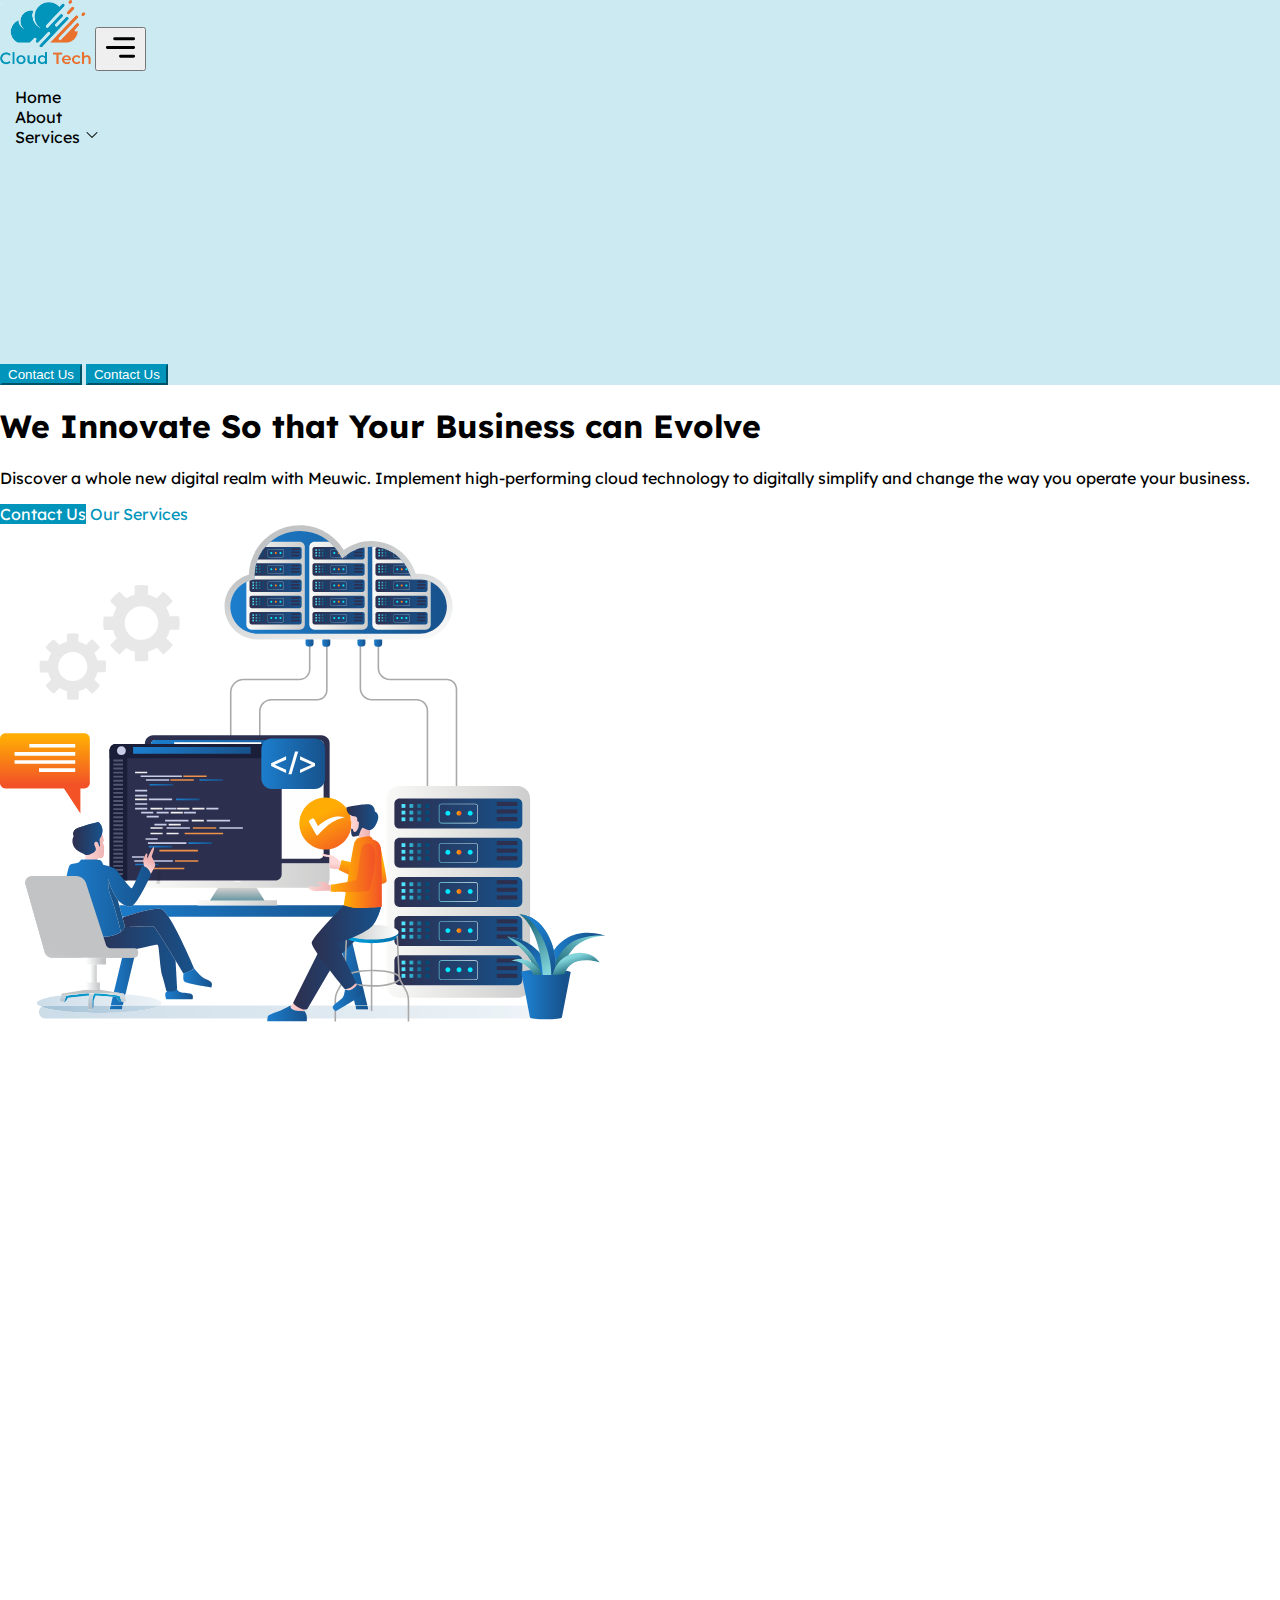
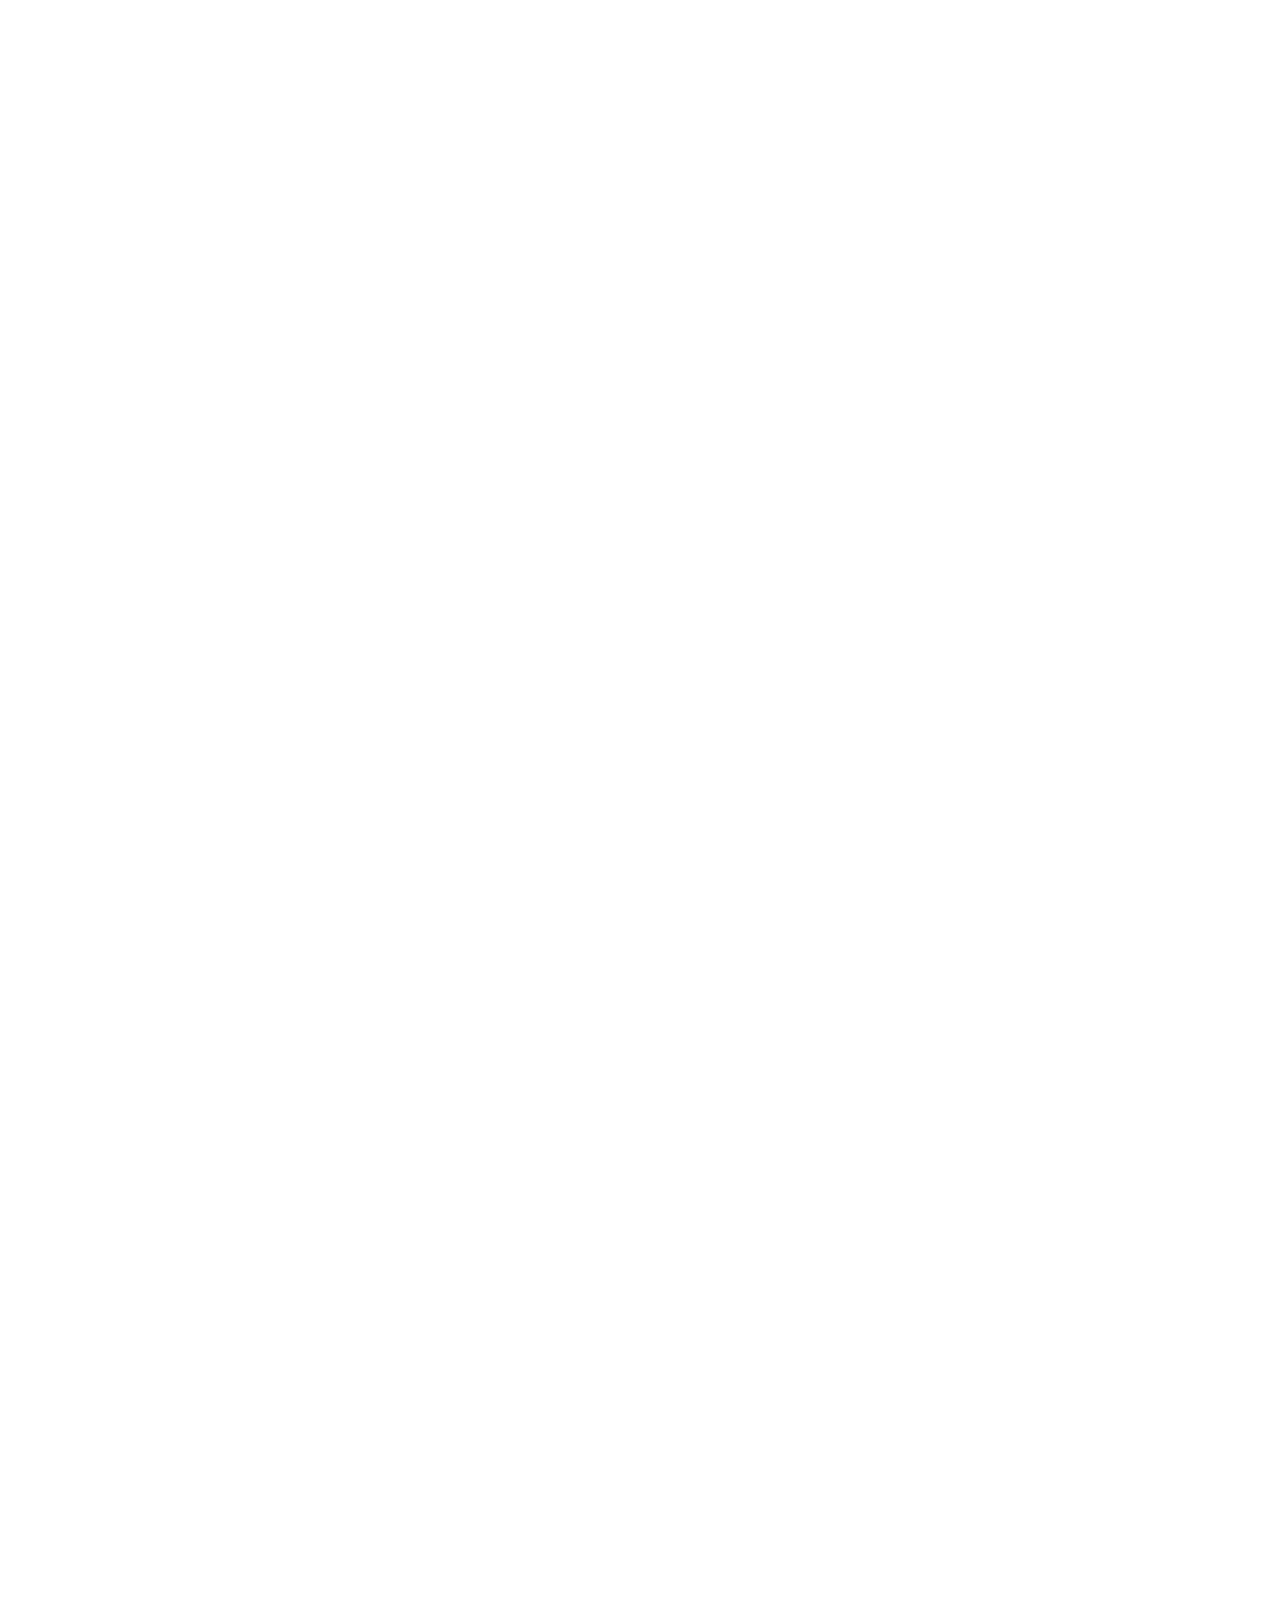
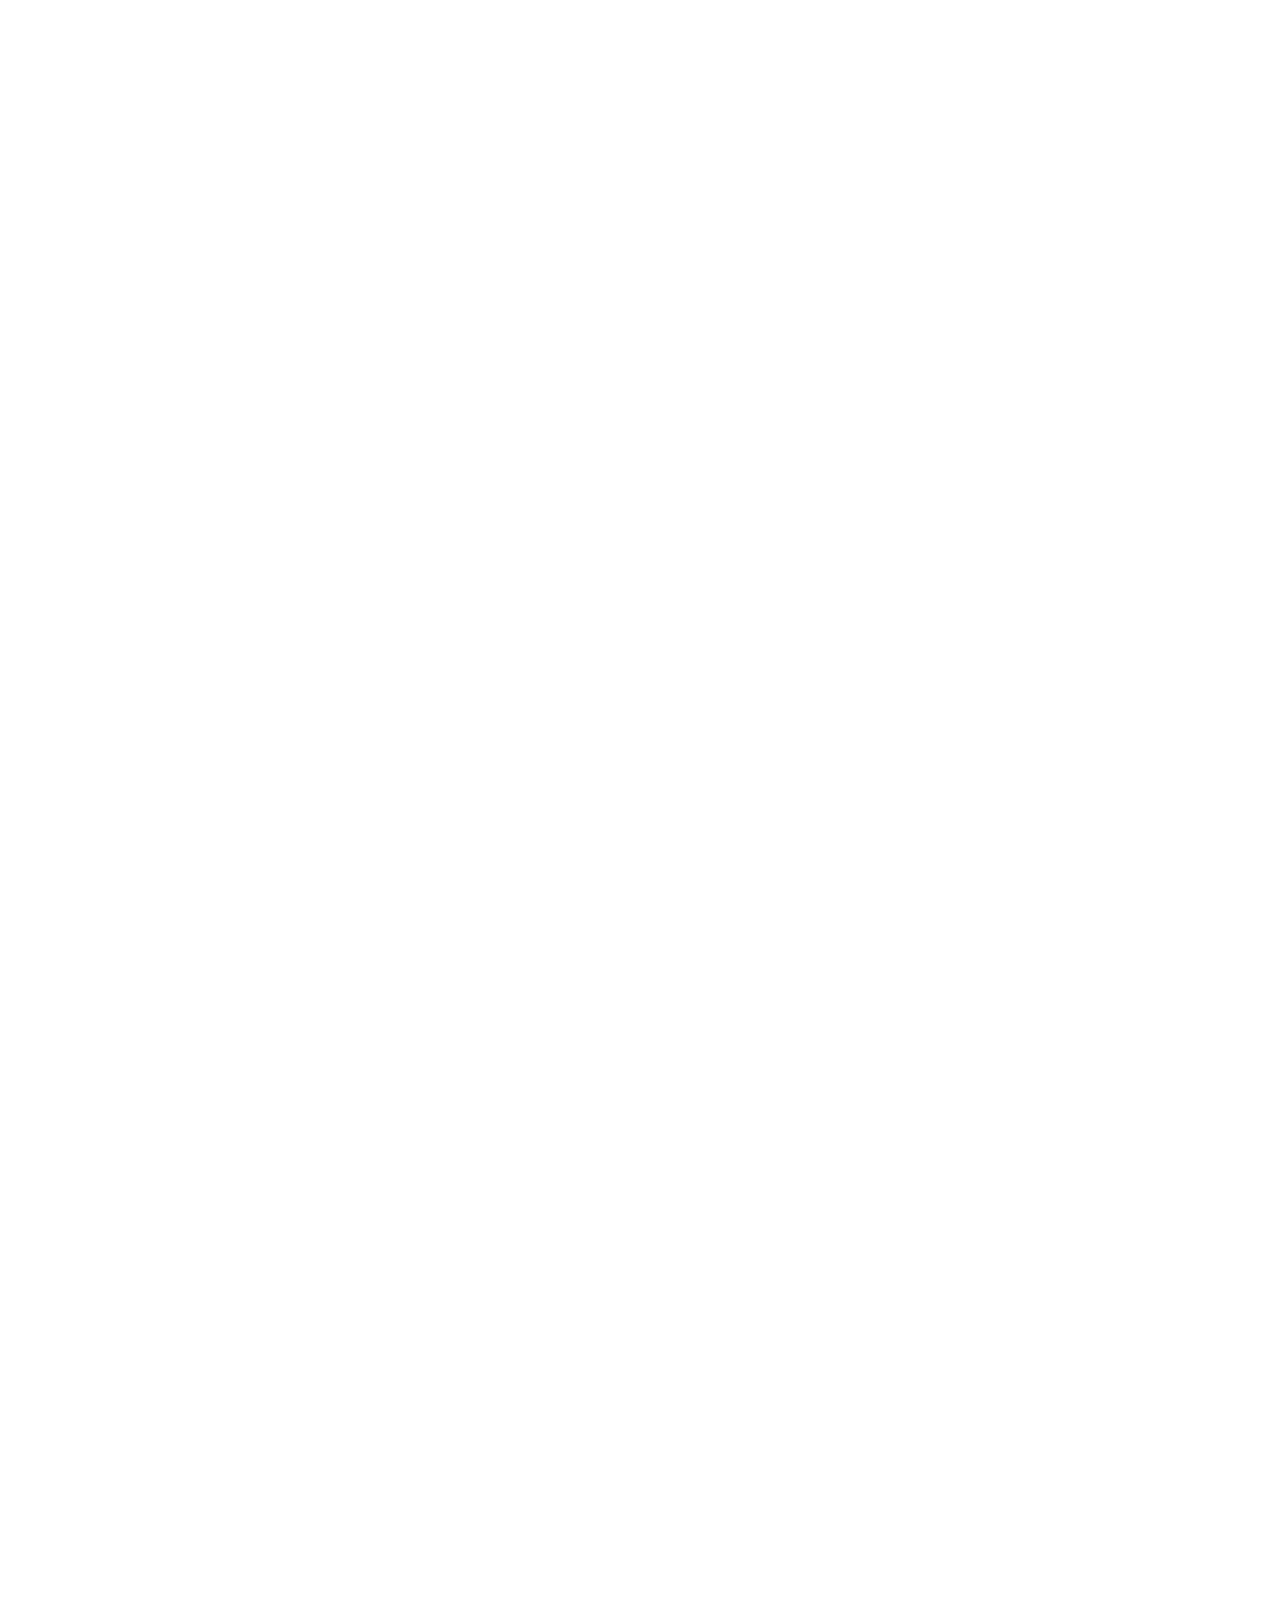
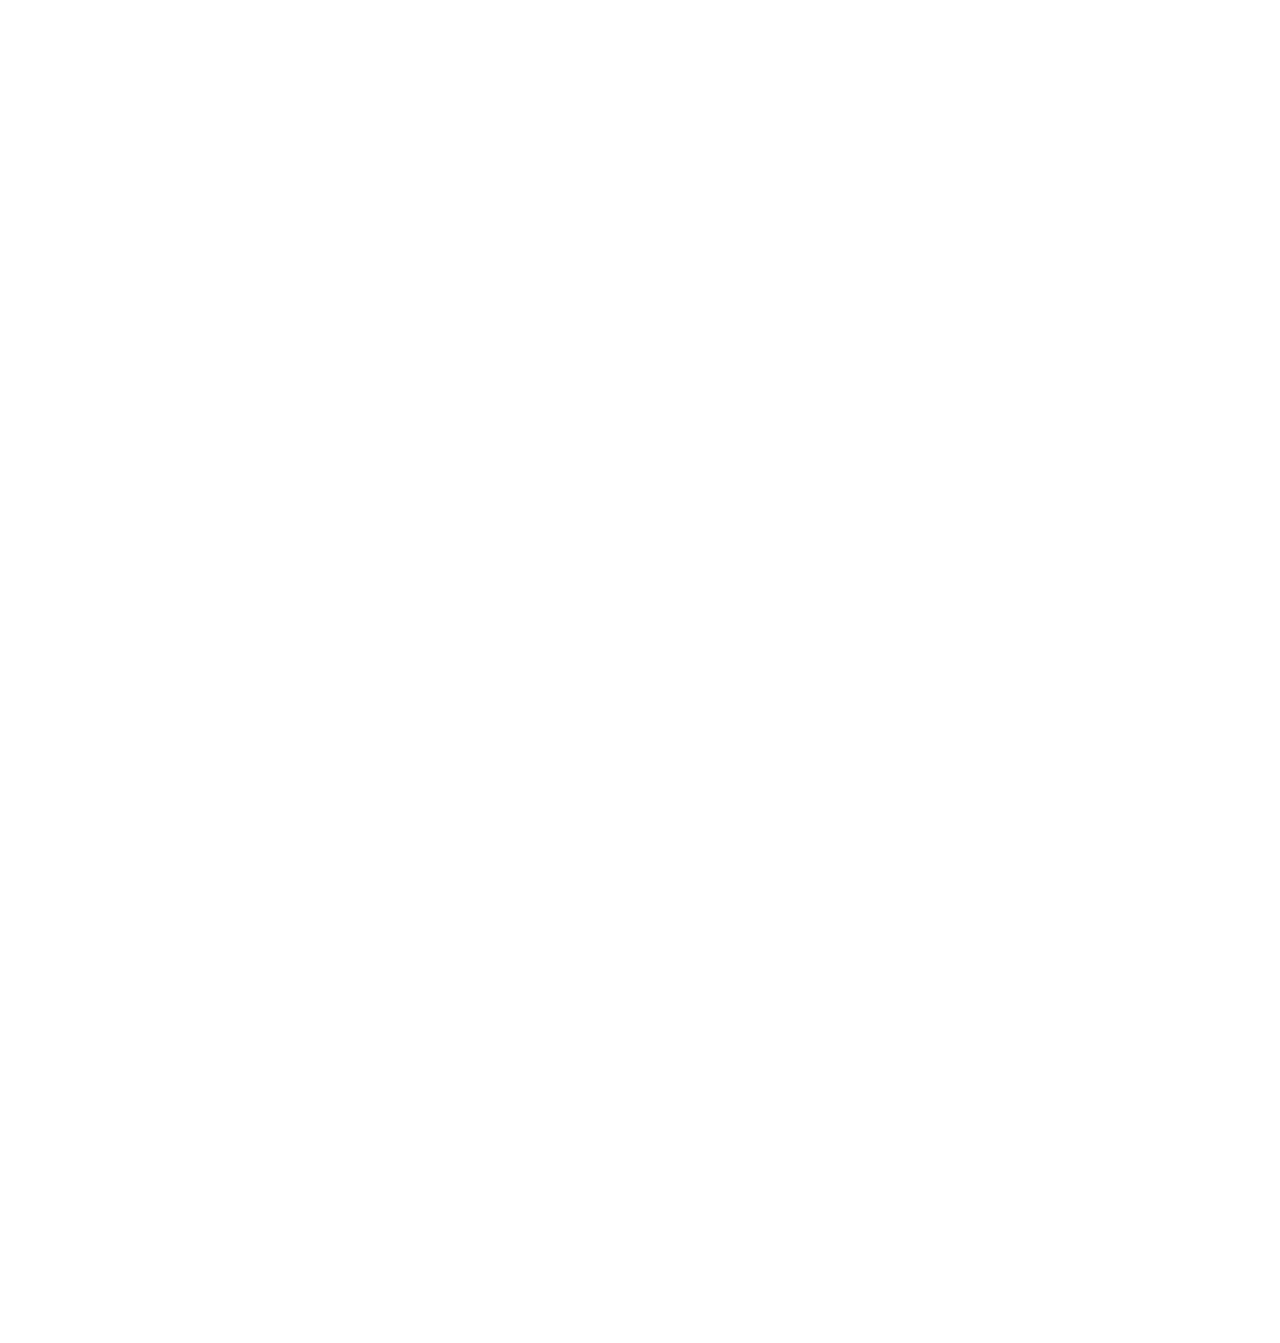
==== commit c00ea259: "changes in header" ====
--- a/index.html
+++ b/index.html
@@ -22,7 +22,7 @@
             <div class="offcanvas offcanvas-start" tabindex="-1" id="staticBackdrop" aria-labelledby="staticBackdropLabel">
               <ul class="navbar-nav mx-lg-auto mb-2 mb-lg-0">
                 <li class="nav-item me-lg-3">
-                  <a class="nav-link active" aria-current="page" href="index.html">Home</a>
+                  <a class="nav-link" aria-current="page" href="index.html">Home</a>
                 </li>
                 <li class="nav-item me-lg-3">
                   <a class="nav-link" href="about-us.html">About</a>
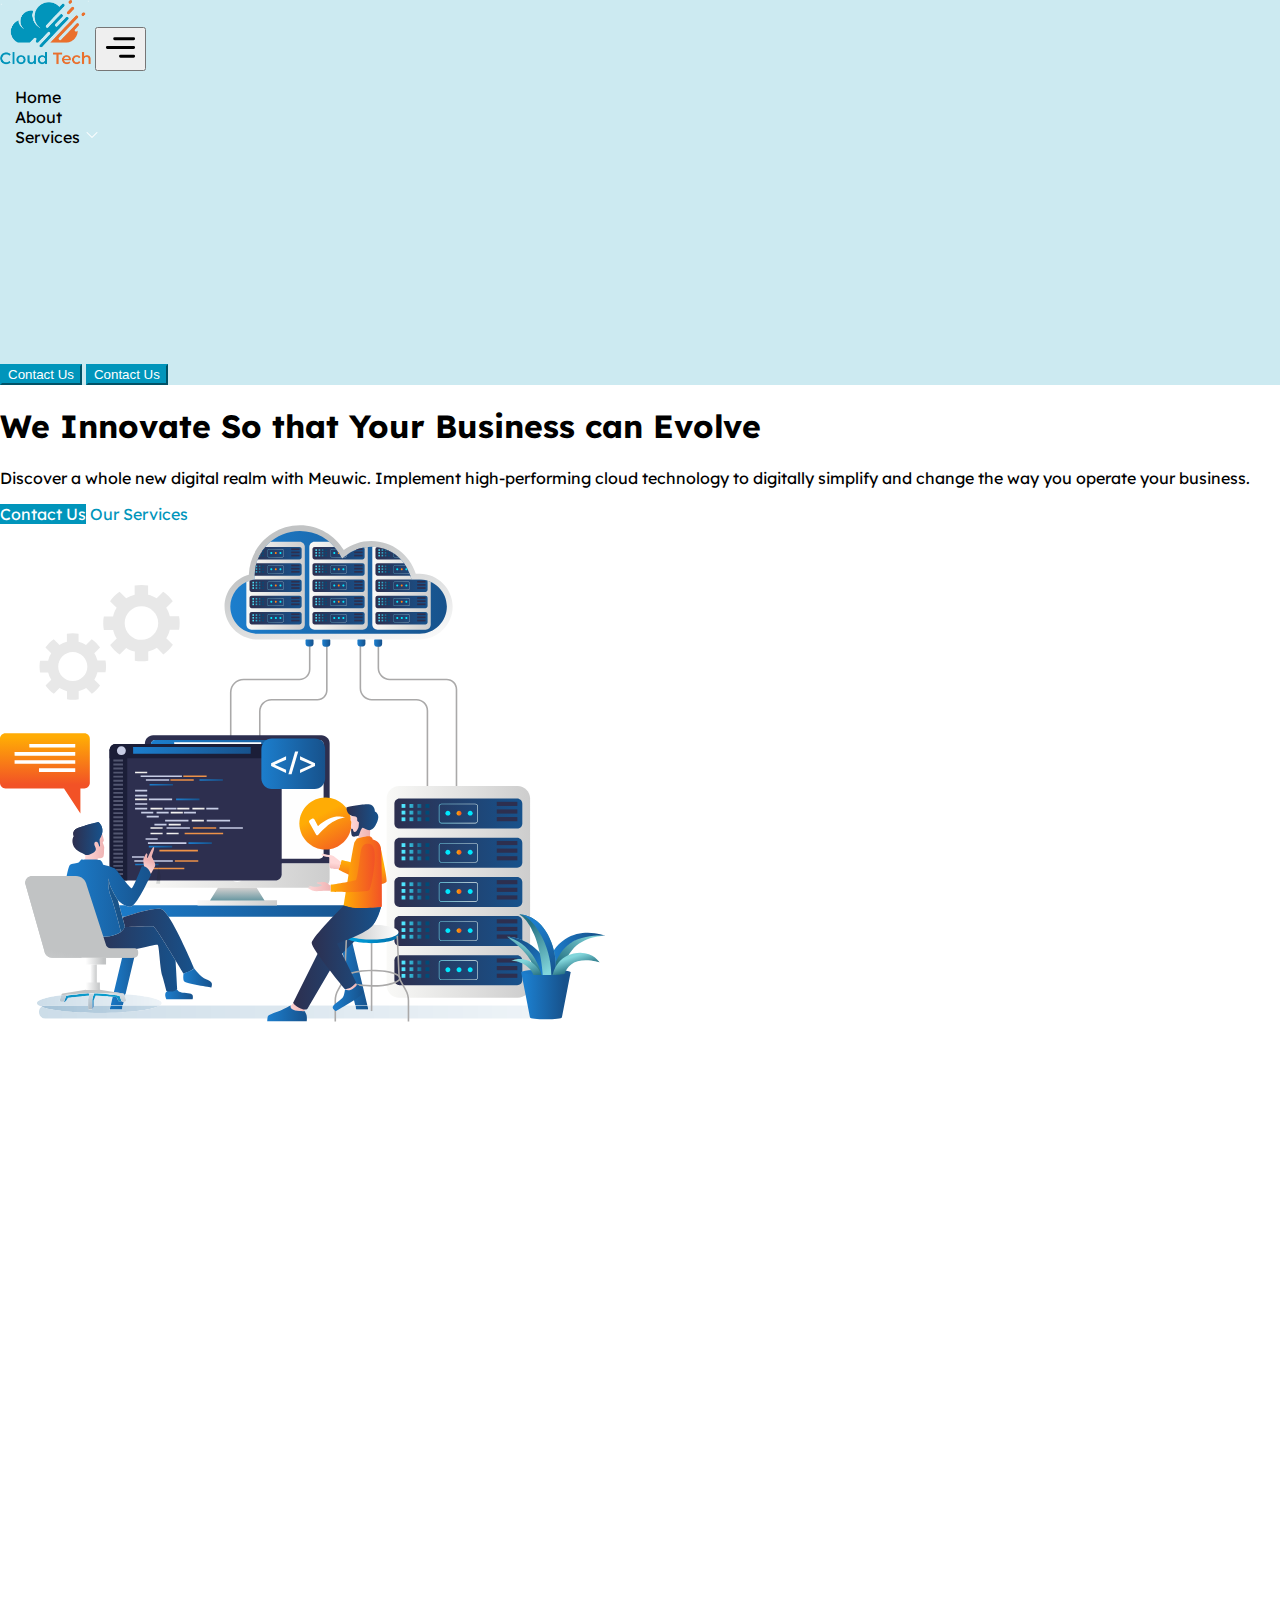
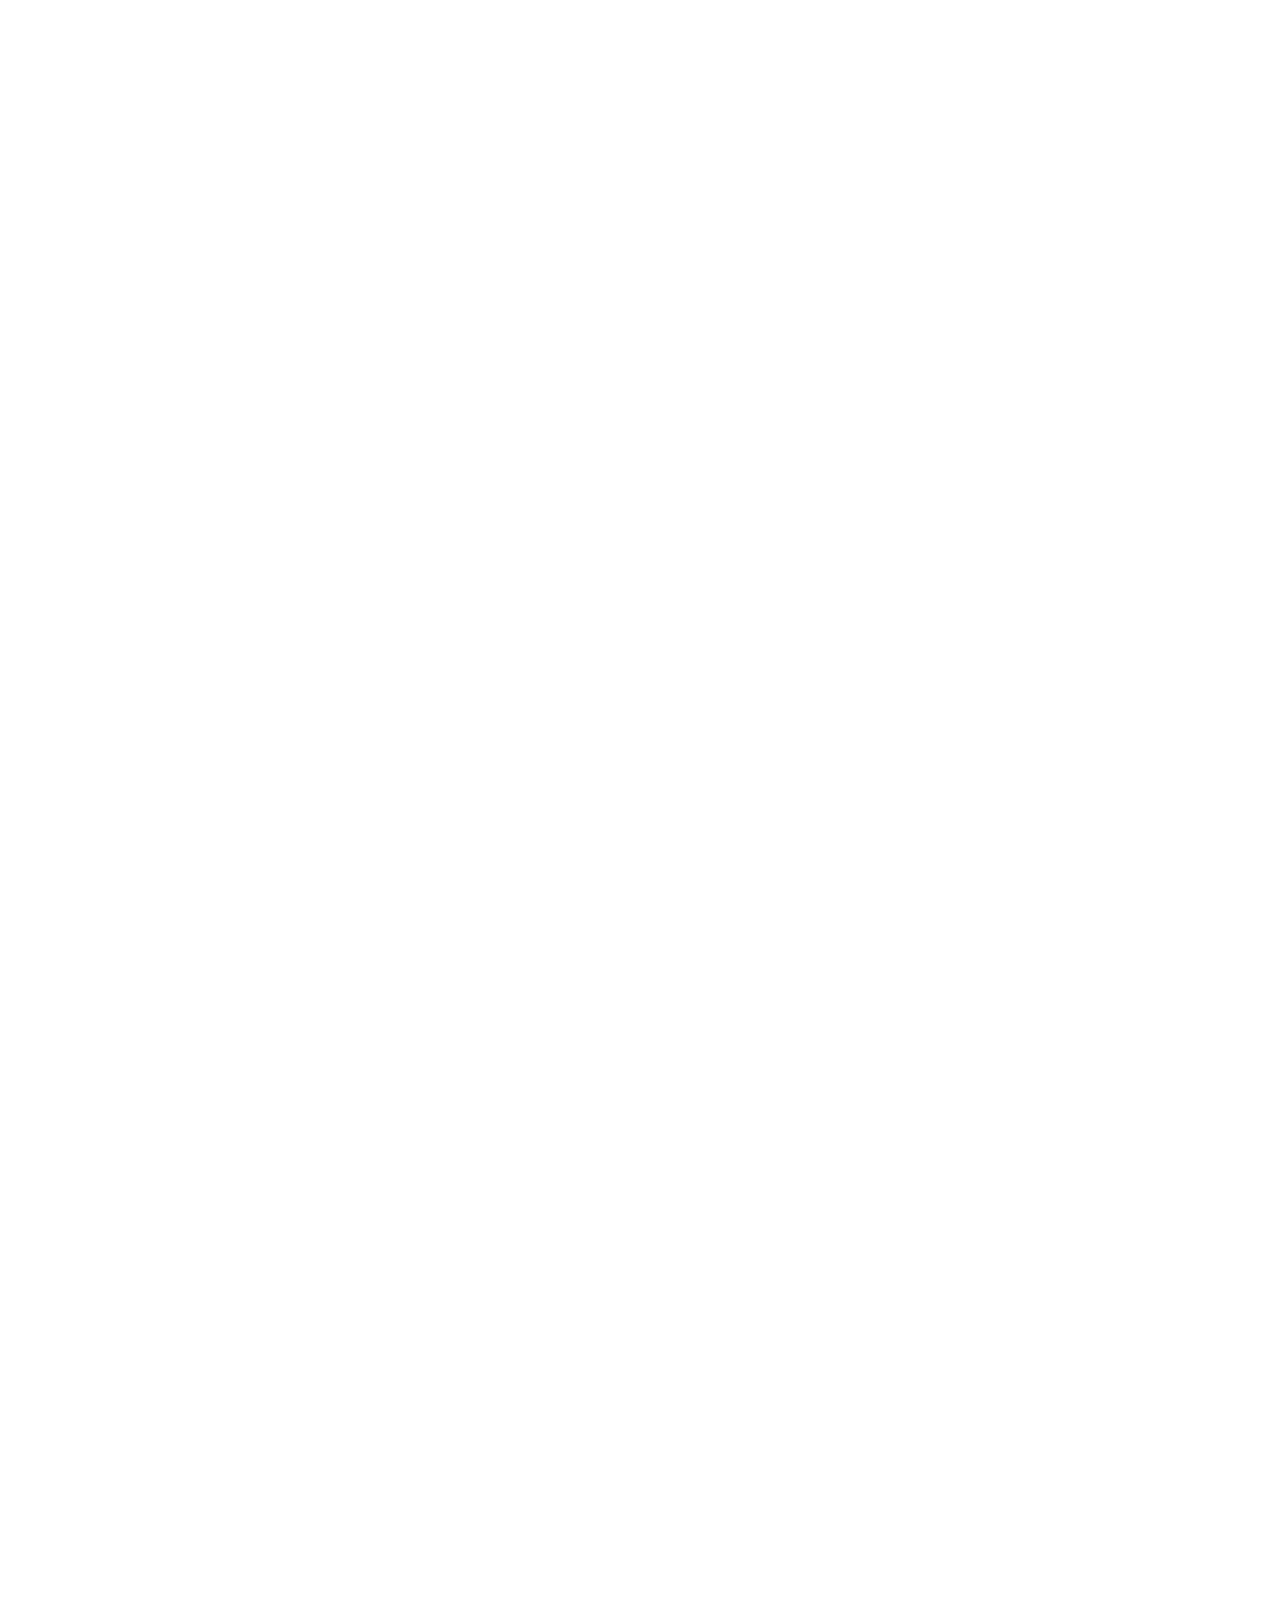
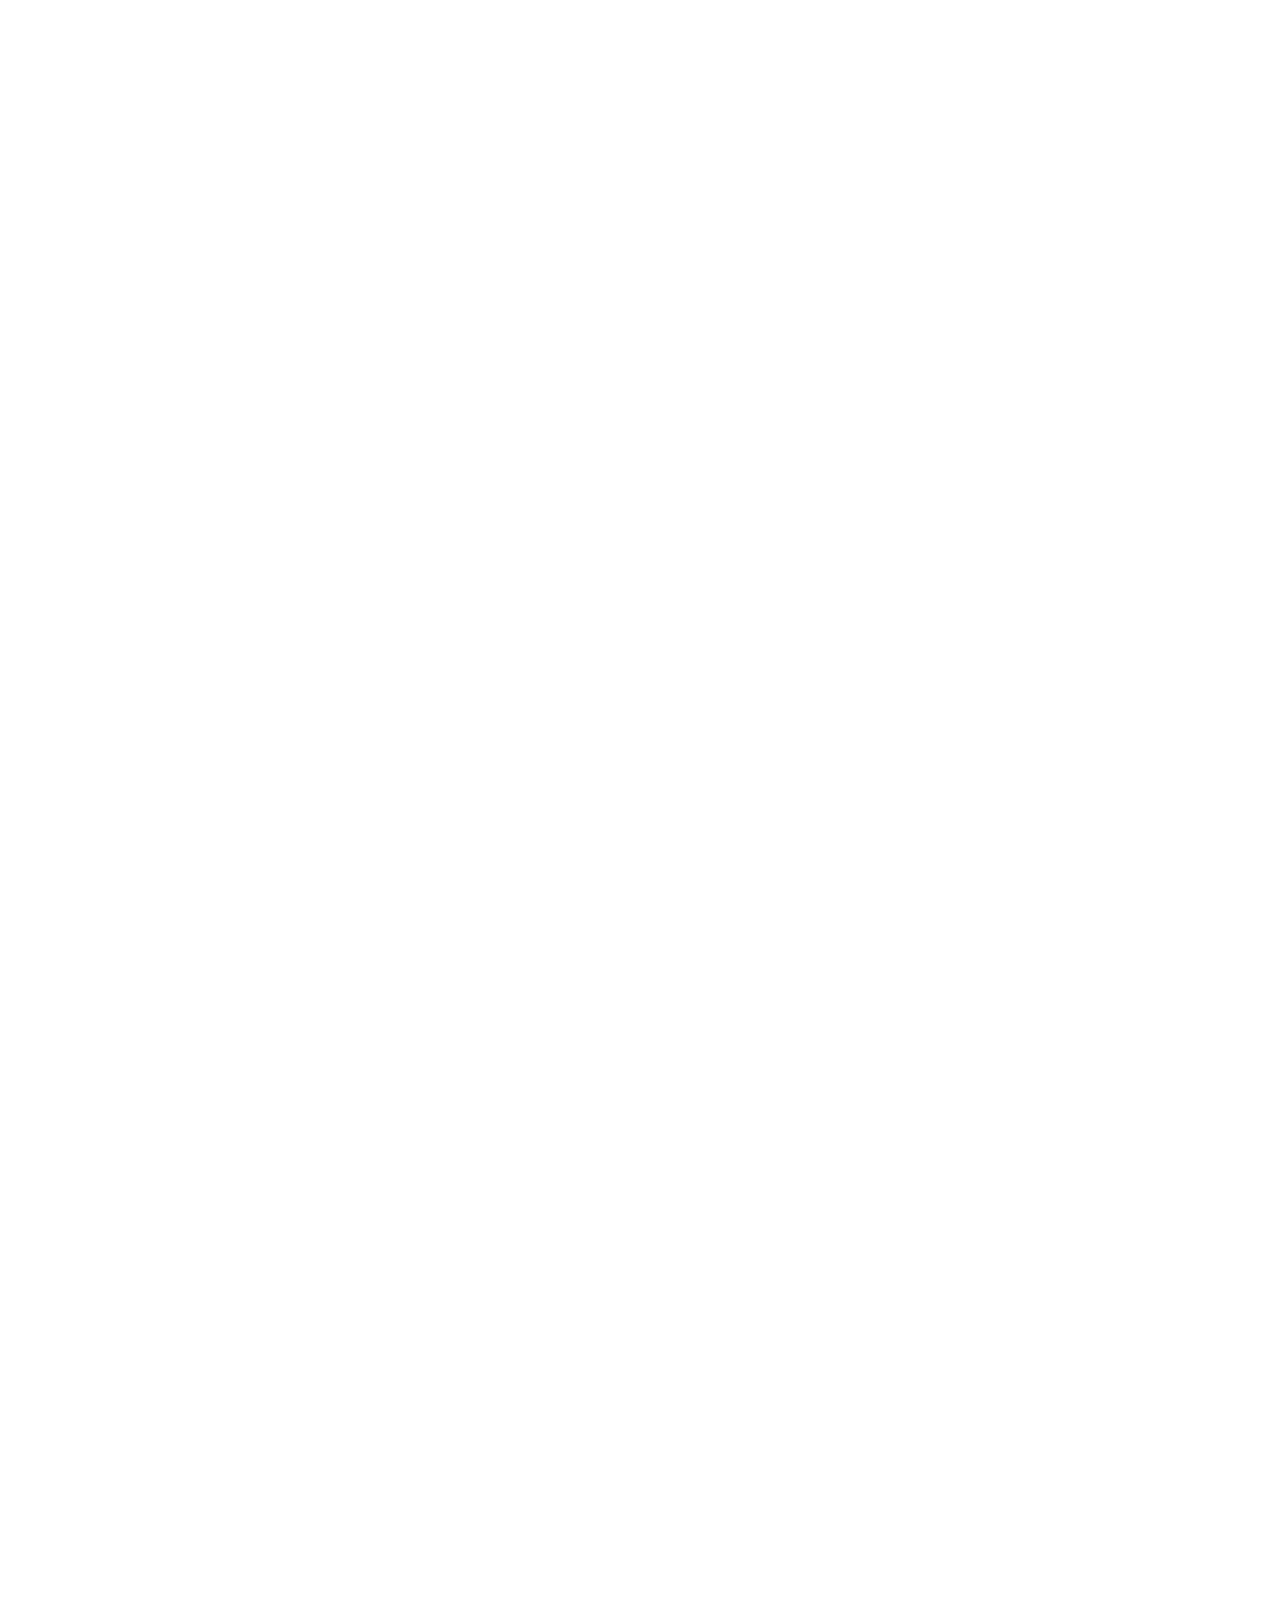
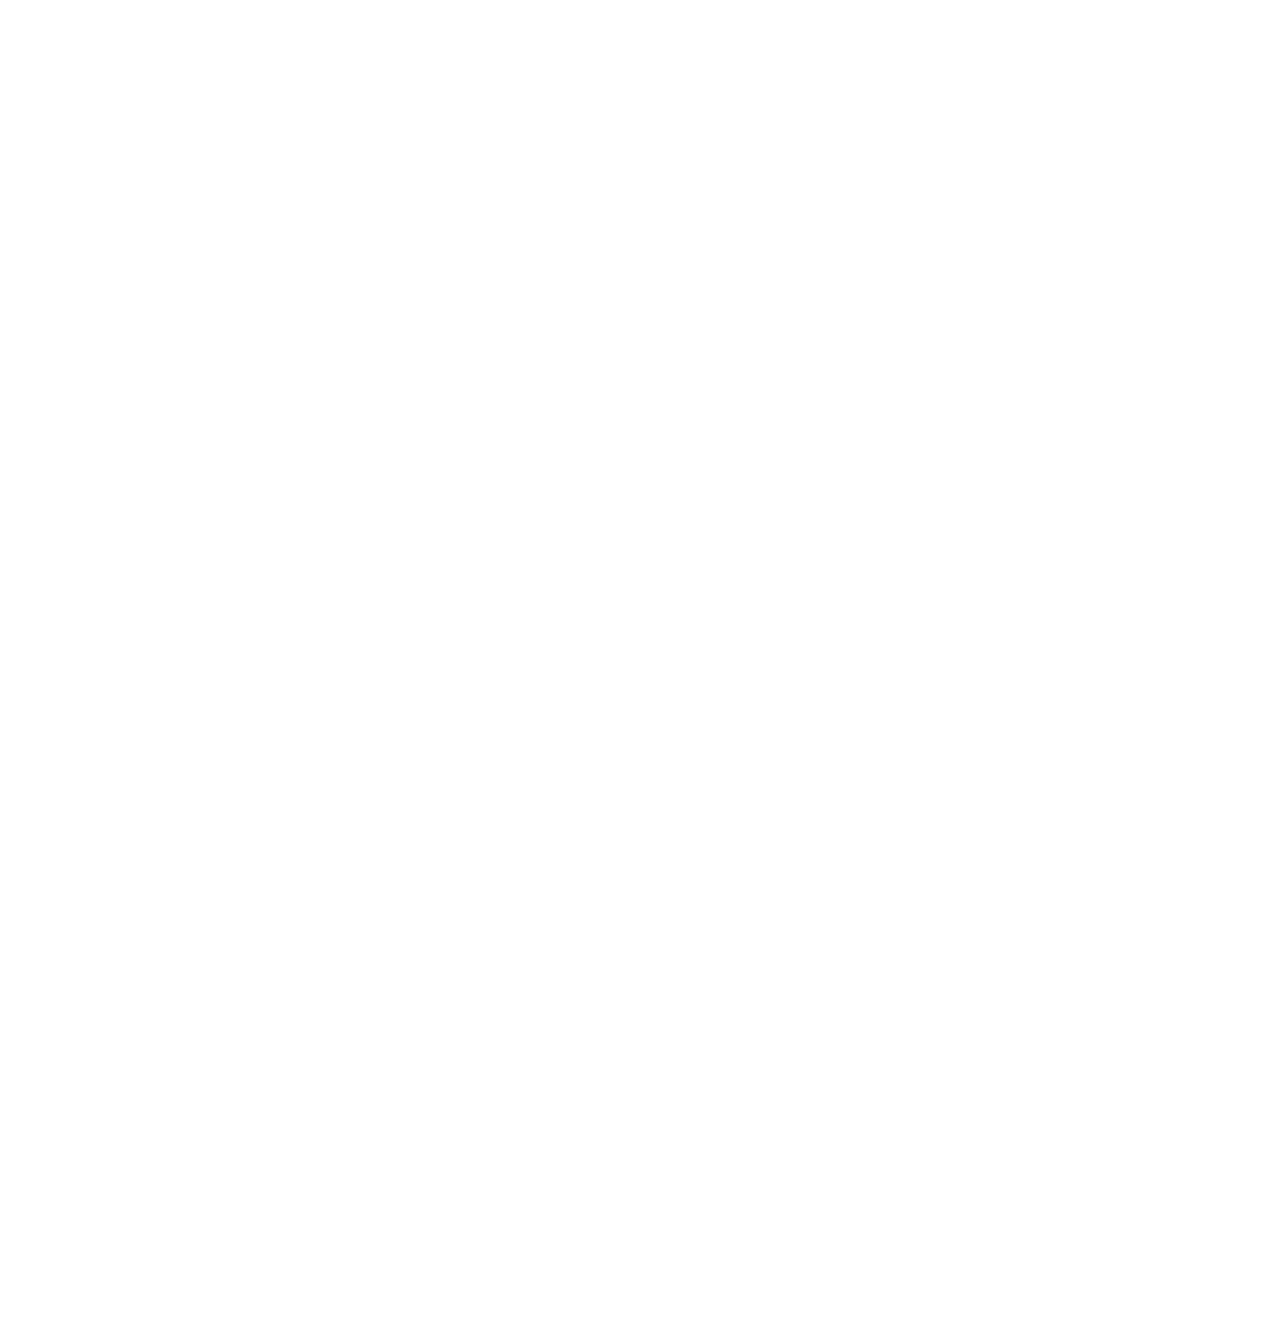
==== commit 8d26443f: "Update index.html" ====
--- a/index.html
+++ b/index.html
@@ -89,14 +89,14 @@
       </div>
     </section>
     <!-- banner ends -->
-    <section class="col-lg-10 mx-auto my-5 text-center wow tpfadeIn">
+    <section class="my-5 wow tpfadeIn">
       <h2 class="subheadings mb-3">What Do We Do</h2>
       <p>We at Meuwic have a solid team of cloud and DevOps engineers who carefully research new 
         software applications and offer professional cloud solutions in accordance with your business's 
         needs. Whether you need assistance with DevOps tooling and automation, cloud migration, 
         infrastructure design and management, or IT services, you can rely on us to provide the best service.</p>
     </section>
-    <section class="col-lg-10 mx-auto my-4 text-center wow tpfadeIn">
+    <section class="my-4 wow tpfadeIn">
       <h2 class="subheadings mb-3">Why Choose Us</h2>
       <p>Gaining a thorough knowledge of your business requirements has always been our top focus. We 
         will collaborate closely with you to fully understand your objectives, difficulties, and vision so that 
@@ -108,13 +108,13 @@
         robust, scalable, agile, and flexible solutions.</p>
     </section>
     <!-- services starts -->
-    <section class="my-5 text-center wow tpfadeIn">
+    <section class="my-5 wow tpfadeIn">
       <h2 class="subheadings mb-3">Our Services</h2>
       <span class="subtitle mb-3">We Give Your Business a Competitive Edge</span>
-      <p class="col-lg-7 mx-auto">Here at Meuwic, our commitment is to offer knowledge across a range of industries. We come up 
+      <p class="">Here at Meuwic, our commitment is to offer knowledge across a range of industries. We come up 
         with new ideas, adapt, and provide outcomes that will boost your company’s economic growth.
         </p>
-      <div class="services-tabs my-5">
+      <div class="services-tabs my-5 wow tpfadeIn" data-wow-delay="0.8s" data-wow-offset="10">
         <ul class="nav nav-pills justify-content-lg-center" id="pills-tab" role="tablist">
           <li class="nav-item me-3" role="presentation">
             <button class="nav-link active" data-bs-toggle="pill" data-bs-target="#service-1" type="button" role="tab" aria-selected="true">Cloud Services</button>
@@ -128,12 +128,12 @@
         </ul>
         <div class="tab-content servicestab-content" id="pills-tabContent">
           <div class="tab-pane fade show active" id="service-1" role="tabpanel" tabindex="0">
-            <div class="row gx-3 justify-content-lg-center customMbl-scroll">
-              <div class="col-8 col-lg-3 tab-pane-item">
-                <a href="javascript:void(0);">
-                  <div class="card position-relative shadow rounded-3">
-                    <div class="card-icon shadow">
-                      <img src="images/service-icon-1.svg" alt="">
+            <div class="row gx-3 justify-content-lg-center customMbl-scroll text-center">
+              <div class="col-8 col-lg-3 tab-pane-item">
+                <a href="javascript:void(0);">
+                  <div class="card position-relative shadow rounded-3">
+                    <div class="card-icon shadow">
+                      <img src="images/devops-icon.svg" alt="">
                     </div>
                     <h6 class="fw-bold">DevOps</h6>
                     <p>Lorem, ipsum dolor sit amet consectetur adipisicing elit. Tenetur dolorum quod earum sit voluptates magni asperiores 
@@ -146,7 +146,7 @@
                 <a href="javascript:void(0);">
                   <div class="card position-relative shadow rounded-3">
                     <div class="card-icon shadow">
-                      <img src="images/service-icon-2.svg" alt="">
+                      <img src="images/secops.svg" alt="">
                     </div>
                     <h6 class="fw-bold">SecOps</h6>
                     <p>Lorem, ipsum dolor sit amet consectetur adipisicing elit. Tenetur dolorum quod earum sit voluptates magni asperiores 
@@ -159,7 +159,7 @@
                 <a href="javascript:void(0);">
                   <div class="card position-relative shadow rounded-3">
                     <div class="card-icon shadow">
-                      <img src="images/service-icon-3.svg" alt="">
+                      <img src="images/consult-migration-icon1.svg" alt="">
                     </div>
                     <h6 class="fw-bold">Consultation & Migrations</h6>
                     <p>Lorem, ipsum dolor sit amet consectetur adipisicing elit. Tenetur dolorum quod earum sit voluptates magni asperiores 
@@ -172,7 +172,7 @@
                 <a href="javascript:void(0);">
                   <div class="card position-relative shadow rounded-3">
                     <div class="card-icon shadow">
-                      <img src="images/service-icon-1.svg" alt="">
+                      <img src="images/conterization-icon1.svg" alt="">
                     </div>
                     <h6 class="fw-bold">Containerzation Solutions</h6>
                     <p>Lorem, ipsum dolor sit amet consectetur adipisicing elit. Tenetur dolorum quod earum sit voluptates magni asperiores 
@@ -185,7 +185,7 @@
                 <a href="javascript:void(0);">
                   <div class="card position-relative shadow rounded-3">
                     <div class="card-icon shadow">
-                      <img src="images/service-icon-1.svg" alt="">
+                      <img src="images/monitoring-icon.svg" alt="">
                     </div>
                     <h6 class="fw-bold">Observability & Monitoring Solutions</h6>
                     <p>Lorem, ipsum dolor sit amet consectetur adipisicing elit. Tenetur dolorum quod earum sit voluptates magni asperiores 
@@ -198,7 +198,7 @@
                 <a href="javascript:void(0);">
                   <div class="card position-relative shadow rounded-3">
                     <div class="card-icon shadow">
-                      <img src="images/service-icon-1.svg" alt="">
+                      <img src="images/managed-services-icon.svg" alt="">
                     </div>
                     <h6 class="fw-bold">Managed services</h6>
                     <p>Lorem, ipsum dolor sit amet consectetur adipisicing elit. Tenetur dolorum quod earum sit voluptates magni asperiores 
@@ -211,7 +211,7 @@
                 <a href="javascript:void(0);">
                   <div class="card position-relative shadow rounded-3">
                     <div class="card-icon shadow">
-                      <img src="images/service-icon-1.svg" alt="">
+                      <img src="images/incident-icon.svg" alt="">
                     </div>
                     <h6 class="fw-bold">Incident Management</h6>
                     <p>Lorem, ipsum dolor sit amet consectetur adipisicing elit. Tenetur dolorum quod earum sit voluptates magni asperiores 
@@ -223,12 +223,12 @@
             </div>
           </div>
           <div class="tab-pane fade" id="service-2" role="tabpanel" tabindex="1">
-            <div class="row gx-3 justify-content-lg-center customMbl-scroll">
-              <div class="col-8 col-lg-3 tab-pane-item">
-                <a href="javascript:void(0);">
-                  <div class="card position-relative shadow rounded-3">
-                    <div class="card-icon shadow">
-                      <img src="images/service-icon-2.svg" alt="">
+            <div class="row gx-3 justify-content-lg-center customMbl-scroll text-center">
+              <div class="col-8 col-lg-3 tab-pane-item">
+                <a href="javascript:void(0);">
+                  <div class="card position-relative shadow rounded-3">
+                    <div class="card-icon shadow">
+                      <img src="images/custom-services-icon.svg" alt="">
                     </div>
                     <h6 class="fw-bold">Custom IT Services</h6>
                     <p>Lorem, ipsum dolor sit amet consectetur adipisicing elit. Tenetur dolorum quod earum sit voluptates magni asperiores 
@@ -241,7 +241,7 @@
                 <a href="javascript:void(0);">
                   <div class="card position-relative shadow rounded-3">
                     <div class="card-icon shadow">
-                      <img src="images/service-icon-1.svg" alt="">
+                      <img src="images/networking-icon.svg" alt="">
                     </div>
                     <h6 class="fw-bold">Networking</h6>
                     <p>Lorem, ipsum dolor sit amet consectetur adipisicing elit. Tenetur dolorum quod earum sit voluptates magni asperiores 
@@ -254,7 +254,7 @@
                 <a href="javascript:void(0);">
                   <div class="card position-relative shadow rounded-3">
                     <div class="card-icon shadow">
-                      <img src="images/service-icon-3.svg" alt="">
+                      <img src="images/sharepoint-icon.svg" alt="">
                     </div>
                     <h6 class="fw-bold">O365 & SharePoint </h6>
                     <p>Lorem, ipsum dolor sit amet consectetur adipisicing elit. Tenetur dolorum quod earum sit voluptates magni asperiores 
@@ -267,7 +267,7 @@
                 <a href="javascript:void(0);">
                   <div class="card position-relative shadow rounded-3">
                     <div class="card-icon shadow">
-                      <img src="images/service-icon-1.svg" alt="">
+                      <img src="images/gmail-support-icon.svg" alt="">
                     </div>
                     <h6 class="fw-bold">suite Gmail Support</h6>
                     <p>Lorem, ipsum dolor sit amet consectetur adipisicing elit. Tenetur dolorum quod earum sit voluptates magni asperiores 
@@ -279,12 +279,12 @@
             </div>
           </div>
           <div class="tab-pane fade" id="service-3" role="tabpanel" tabindex="2">
-            <div class="row gx-3 justify-content-lg-center customMbl-scroll">
-              <div class="col-8 col-lg-3 tab-pane-item">
-                <a href="javascript:void(0);">
-                  <div class="card position-relative shadow rounded-3">
-                    <div class="card-icon shadow">
-                      <img src="images/service-icon-1.svg" alt="">
+            <div class="row gx-3 justify-content-lg-center customMbl-scroll text-center">
+              <div class="col-8 col-lg-3 tab-pane-item">
+                <a href="javascript:void(0);">
+                  <div class="card position-relative shadow rounded-3">
+                    <div class="card-icon shadow">
+                      <img src="images/fintech-icon.svg" alt="">
                     </div>
                     <h6 class="fw-bold">Solutions for Fintech</h6>
                     <p>Lorem, ipsum dolor sit amet consectetur adipisicing elit. Tenetur dolorum quod earum sit voluptates magni asperiores 
@@ -303,10 +303,7 @@
     <section class="py-5 wow tpfadeIn">
       <h2 class="subheadings mb-5">About Us</h2>
       <div class="row">
-        <div class="col-lg-6">
-          <img src="images/about-us2.svg" alt="">
-        </div>
-        <div class="col-lg-6 text-center">
+        <div class="col-lg-6 text-start">
           <div class="pt-5">
             <p>Meuwic is a major Cloud and DevOps Consulting firm situated in Bengaluru, Karnataka. We enable 
               businesses to grasp the full potential of the cloud and streamline their DevOps techniques by 
@@ -319,6 +316,9 @@
             <a href="about-us.html" class="text-blue fs-5">Read More...</a>
           </div>
         </div>
+        <div class="col-lg-6">
+          <img src="images/about-us2.svg" alt="">
+        </div>
       </div>
     </section>
     <!-- about us ends -->
@@ -346,7 +346,7 @@
           </div>
         </div>
         <div class="col-12 mt-4 text-center">
-          <p>copyright &copy cloud 2023</p>
+          <p>copyright @copy cloud 2022</p>
         </div>
       </div>
     </footer>
@@ -362,9 +362,10 @@
         {
           boxClass:'wow',
           animateClass: 'animated',
-          mobile:false,
+          mobile:true,
           scrollContainer: null,
           resetAnimation: true,
+          offset: 20,
         }
       );
       wow.init();
